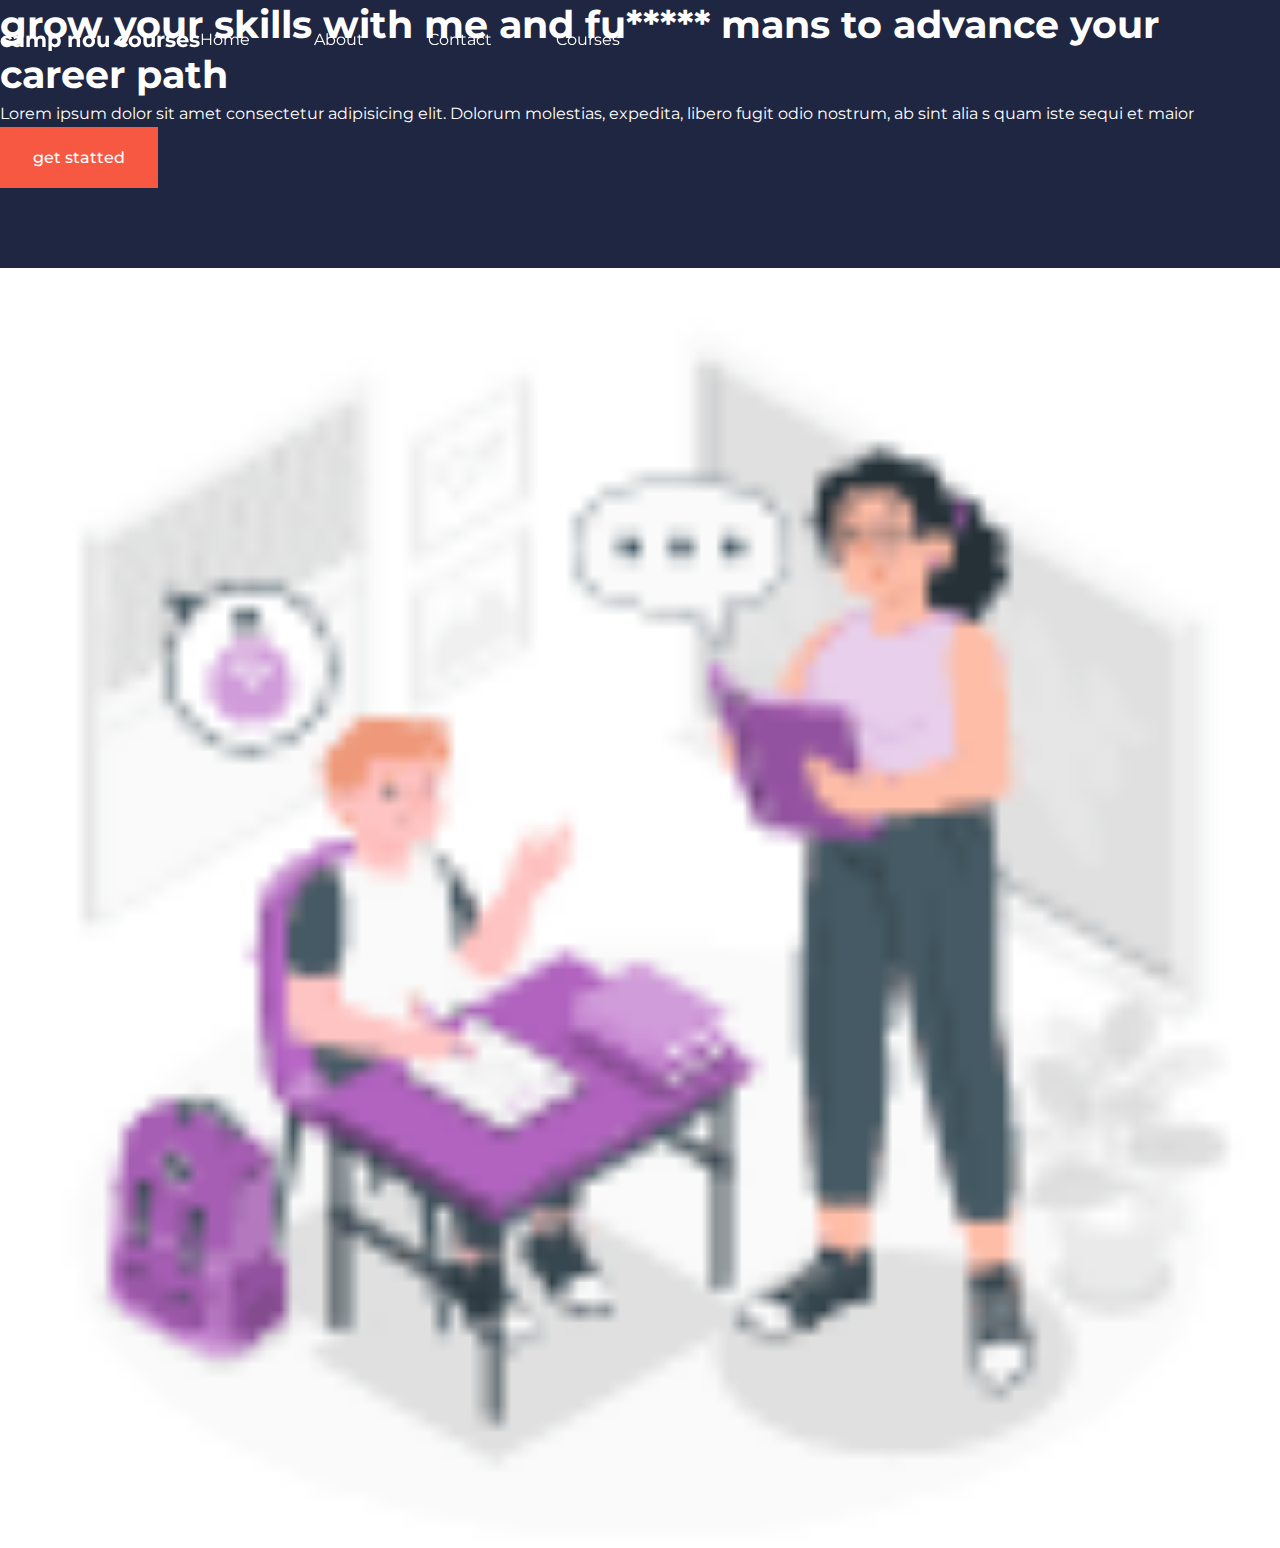
==== it-project-main/project/index.html @ 08f450eb "Add files via upload" ====
<!DOCTYPE html>
<html>
<head> <meta charset="UTF-8">
  <meta http-equiv="X-UA-Compatible" content="IE=edge">
  <meta name="viewport" content="width=device-width, initial-scale=1.0">


 <link rel="stylesheet" href="./style.css">
 

   


 <!--cdn-->
  <link rel="stylesheet" href="https://unicons.iconscout.com/release/v4.0.8/css/line.css"> 
 
 
  <!-- font-->
  <link rel="preconnect" href="https://fonts.googleapis.com">
<link rel="preconnect" href="https://fonts.gstatic.com" crossorigin>
<link href="https://fonts.googleapis.com/css2?family=Montserrat:ital,wght@0,300;0,600;0,800;1,300;1,800&display=swap" rel="stylesheet">


</head> 
<body>
  <nav> 
    <div class="container nav__container">
        <a href="index.html"><h4>camp nou courses</h4></a>
        <ul class="nav__menu"> 
            <li><a href="index.html">Home</a></li>
            <li><a href="about.html">About</a></li>
            <li><a href="contact.html">Contact</a></li>
            <li><a href="courses.html">Courses</a></li>
        </ul>
        <button id="open"><i class="uil uil-bars"></i></button>
        <button id="close"><i class="uil uil-times-circle"></i></button>

    </div>
</nav>
<!--end of bar#################################################
##################################################-->

<header>
  <div class="container header__container">
    <div class ="header__left">
      <h1> grow your skills with me and fu***** mans to advance your career path </h1>
      <p>




        Lorem ipsum dolor sit amet consectetur adipisicing elit.


         Dolorum molestias, 
        expedita, libero fugit odio nostrum, ab sint alia
        s quam iste sequi et maior

      </p>
      <a href="courses.html" class=" btn btn-primary">get statted</a>
    </div>

    <div class="header__right">
      <div class="header__right">
        
       <img src="./Teacher student (1).gif">
       

      </div>
      
    </div>
  </div>
</header>

</header>
<!--############end of header-->
</body>
</html>
---- it-project-main/project/style.css ----
* {
    margin: 0;
    padding: 0;
    border: 0;
    outline: 0;
    text-decoration: none;
list-style: none;
box-sizing: border-box;
}

:root{
--color-primary:#6c63ff;
--color-success:#00bf8e;
--color-warning:#f7c94b;
--color-danger-:#f75842;
--color-danger-variant:rgba(247,88,66,0.4);
--color-white:#ffff;
--color-light:rgba(255,255,255,0.7);
--color-black:#0000;
--color-bg:#1f2641;
--color-bg1:#2e3267;
--color-bg2:#424890;

--container-width-lg:76%;
--container-width-md:90%;
--container-width-sm:94%;

--transition: all 400ms ease;


 

}
body{
 font-family: 'Montserrat', sans-serif;
 line-height: 1.7;
 color:var( --color-white );
 background:var(--color-bg);



}

.container
{
width: var(--container--width-lg);
margin: 0 auto;


}
section{
    padding: 6rem 0;

}
section h2{
text-align: center;
margin-bottom: 4rem;
}
h1,
h2,
h3,
h4,
h5{
    line-height: 1.3;
}

h1{
    font-size:2.4rem ;
}

h2{
    font-size: 2rem;
}
h3{
    font-size: 1.7rem;
}
h4{
    font-size: 1.3rem;
}
a{
    color:var(--color-white)
}

img{
    width: 100%;
    display: block;
    object-fit: cover;
}
.btn{
    display: inline-block;
    background: var(--color-white);
    color: var(--color-black);
    padding: 1rem 2rem;
    border: 1px solid transparent;
    font-weight: 500;
}

.btn:hover{
    background: transparent;
    color: var(--color-white);
    background-color: var(--color-white);

}
.btn-primary {

    background: var(--color-danger-);
    color: var(--color-white);
}

/*-----------------------------------------------bar-----*/
nav{
    background: transparent;
    width: 100vw;
    height: 5rem;
    position: fixed;
    top: 0%;
    z-index: 11;
}
.nav__container{
    height: 100%;
    display: flex;
    justify-items: center;
    align-items: center;

}
 nav button {
    display: none;

 }
.nav__menu{
    display: flex;
    align-items: center;
    gap: 4rem;
}
.nav__menu a {
    font-size: 0.9 rem;
    transition: var(--transition);
}

.nav__menu a:hover {
    color: var(--color-bg2);
}

/*##############header################*/
header{

}
.header__container{
    display: grid;
    grid-template-areas: 1fr 1fr;
    align-items: center;
    gap: 5rem;
    height: 100%;
}
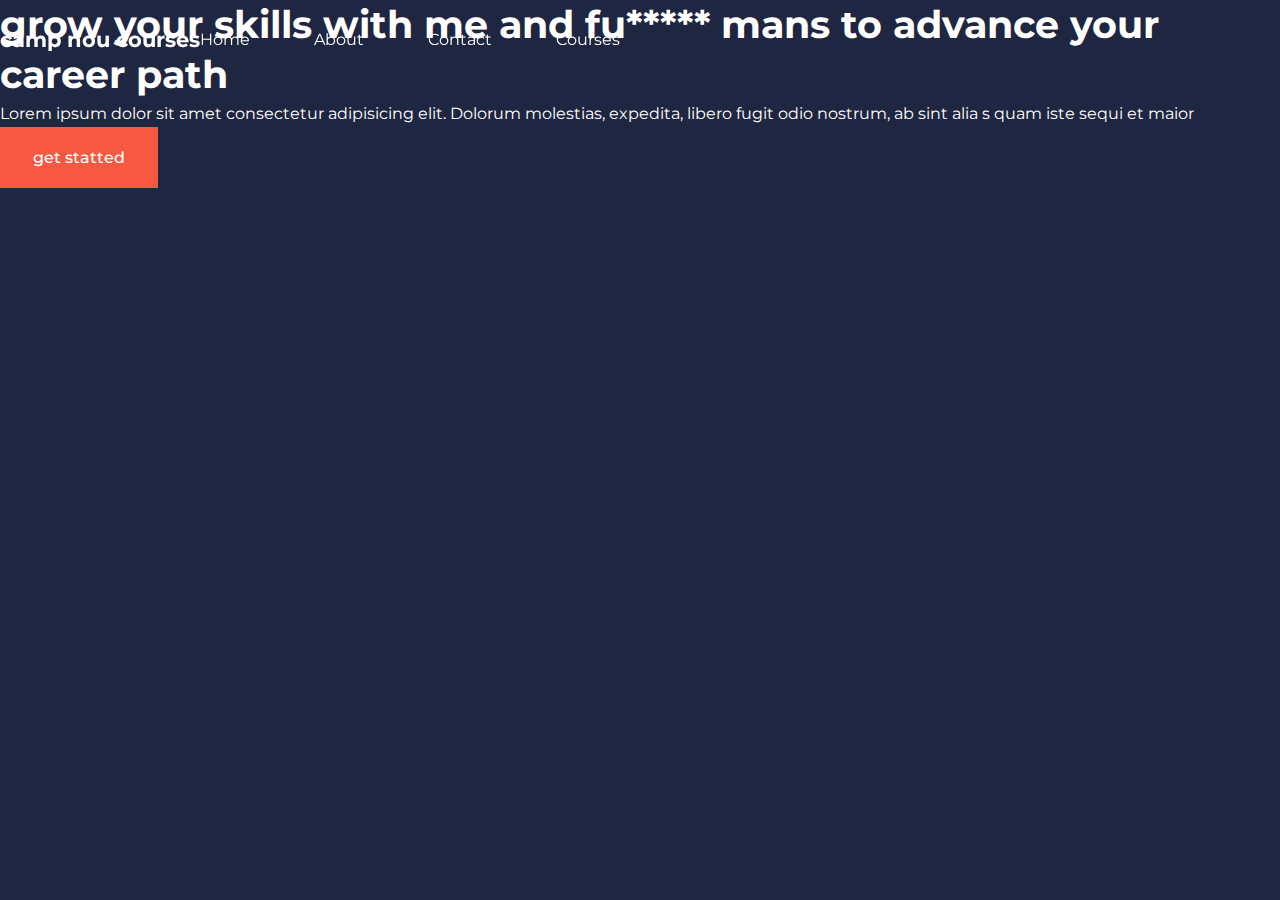
==== commit 9b94c60c: "Update index.html" ====
--- a/it-project-main/project/index.html
+++ b/it-project-main/project/index.html
@@ -63,7 +63,7 @@
     <div class="header__right">
       <div class="header__right">
         
-       <img src="./Teacher student (1).gif">
+       <img src="">
        
 
       </div>
@@ -74,5 +74,6 @@
 
 </header>
 <!--############end of header-->
+<!--كمل من 37 عشان اتبضنت قعدت اشوف حوار صور دا وخدت وقت كتير-->
 </body>
-</html>+</html>
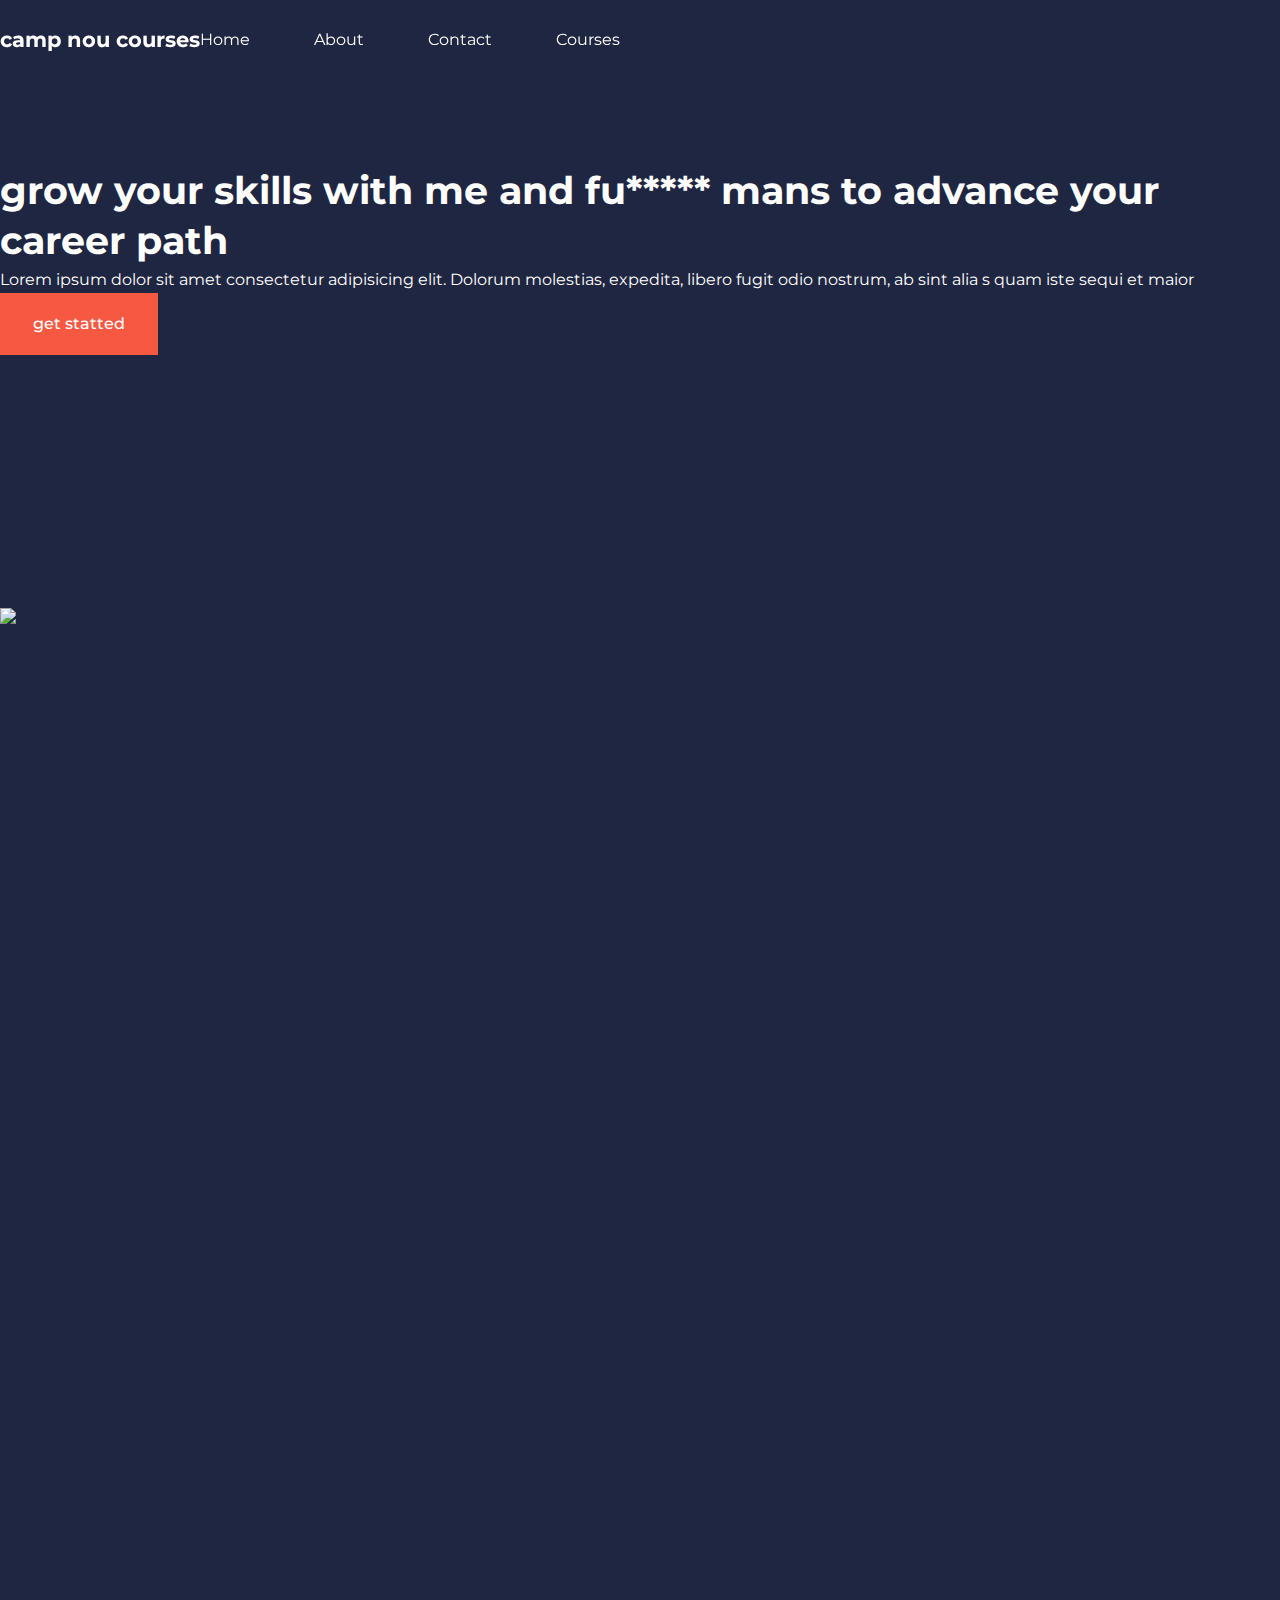
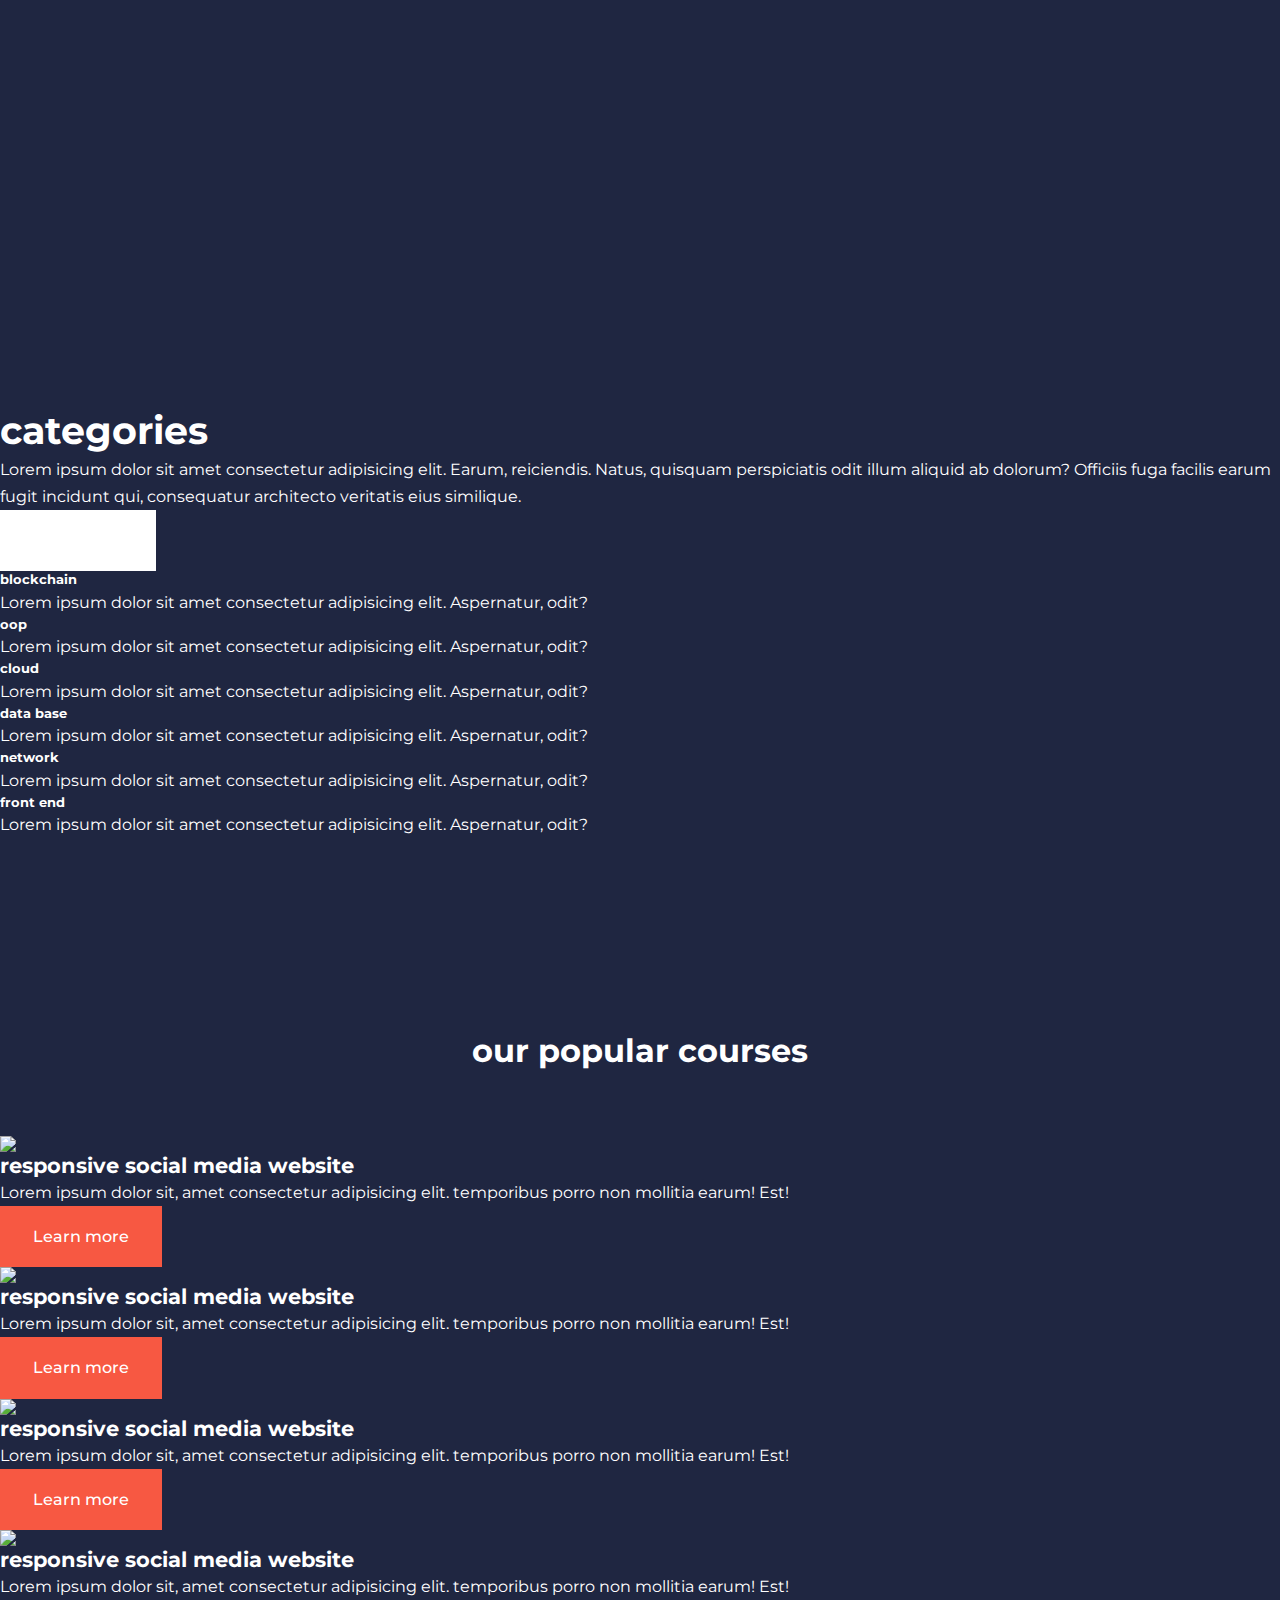
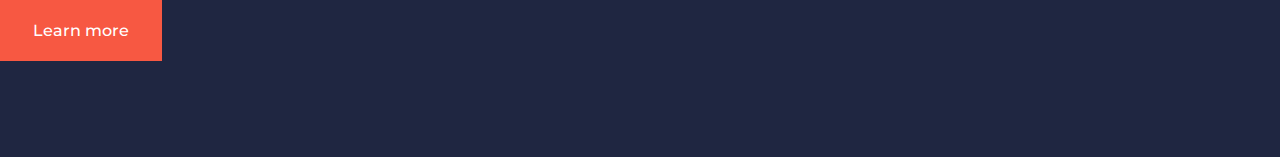
==== commit cc1ad805: "Update index.html" ====
--- a/it-project-main/project/index.html
+++ b/it-project-main/project/index.html
@@ -63,7 +63,9 @@
     <div class="header__right">
       <div class="header__right">
         
-       <img src="">
+        <!--متنساش تحط صورة-->
+       <img src="#">
+
        
 
       </div>
@@ -74,6 +76,130 @@
 
 </header>
 <!--############end of header-->
-<!--كمل من 37 عشان اتبضنت قعدت اشوف حوار صور دا وخدت وقت كتير-->
+
+
+
+
+
+<section class="categories">
+
+  <div class="container categories__container">
+    <div class="categories__left">
+      <h1>categories</h1>
+      <p>Lorem ipsum dolor sit amet consectetur adipisicing elit.
+         Earum, reiciendis. Natus, quisquam perspiciatis odit illum aliquid ab dolorum? 
+         Officiis fuga facilis earum fugit incidunt qui, consequatur architecto veritatis eius similique.
+        </p>
+        <a href="#" class="btn">learn more</a>
+    </div>
+    <div class="categories__right">
+  <article class="categore">
+    <span class="category__icon"><i class="uil uil-bitcoin-circle"></i>
+    </span>
+    <h5>blockchain</h5>
+    <p>Lorem ipsum dolor sit amet consectetur adipisicing elit.
+      Aspernatur, odit?</p>
+  </article>
+
+  <article class="categore">
+    <span class="category__icon"><i class="uil uil-arrow"></i>
+    </span>
+    <h5>oop</h5>
+    <p>Lorem ipsum dolor sit amet consectetur adipisicing elit.
+    Aspernatur, odit?</p>
+  </article>
+
+  <article class="categore">
+    <span class="category__icon"><i class="uil uil-cloud-database-tree"></i>
+    </span>
+    <h5>cloud</h5>
+    <p>Lorem ipsum dolor sit amet consectetur adipisicing elit.
+    Aspernatur, odit?</p>
+  </article>
+
+  <article class="categore">
+    <span class="category__icon"><i class="uil uil-database"></i>
+    </span>
+    <h5>data base</h5>
+    <p>Lorem ipsum dolor sit amet consectetur adipisicing elit.
+    Aspernatur, odit?</p>
+  </article>
+
+  <article class="categore">
+    <span class="category__icon"><i class="uil uil-server-network-alt"></i>
+    </span>
+    <h5>network</h5>
+    <p>Lorem ipsum dolor sit amet consectetur adipisicing elit.
+    Aspernatur, odit?</p>
+  </article>
+
+  <article class="categore">
+    <span class="category__icon"><i class="uil uil-html5"></i>
+    </span>
+    <h5>front end</h5>
+    <p>Lorem ipsum dolor sit amet consectetur adipisicing elit.
+    Aspernatur, odit?</p>
+    </article>
+    </div>
+
+  </div>
+</section>
+<!--=============end of categories===========-->
+
+
+
+
+<section class="courses">
+  <h2>our popular courses</h2>
+<div class="container courses__container">
+  <artical class="course">
+    <div class="course__image">
+      <img src="./images/course.jpg">
+    </div>
+    <h4>responsive social media website</h4>
+    <p>Lorem ipsum dolor sit, amet consectetur adipisicing elit.
+       temporibus porro non mollitia earum! Est!</p>
+       <a href="courses.html" class="btn btn-primary">Learn more</a>
+  </artical>
+
+  <artical class="course">
+    <div class="course__image">
+      <img src="./images/course.jpg">
+    </div>
+    <h4>responsive social media website</h4>
+    <p>Lorem ipsum dolor sit, amet consectetur adipisicing elit.
+       temporibus porro non mollitia earum! Est!</p>
+       <a href="courses.html" class="btn btn-primary">Learn more</a>
+  </artical>
+
+  <artical class="course">
+    <div class="course__image">
+      <img src="./images/course.jpg">
+    </div>
+    <h4>responsive social media website</h4>
+    <p>Lorem ipsum dolor sit, amet consectetur adipisicing elit.
+       temporibus porro non mollitia earum! Est!</p>
+       <a href="courses.html" class="btn btn-primary">Learn more</a>
+  </artical>
+
+  <artical class="course">
+    <div class="course__image">
+      <img src="./images/course.jpg">
+    </div>
+    <h4>responsive social media website</h4>
+    <p>Lorem ipsum dolor sit, amet consectetur adipisicing elit.
+       temporibus porro non mollitia earum! Est!</p>
+       <a href="courses.html" class="btn btn-primary">Learn more</a>
+  </artical>
+</div>
+
+
+</section>
+
+
+
+
+
+
 </body>
 </html>
--- a/it-project-main/project/style.css
+++ b/it-project-main/project/style.css
@@ -143,7 +143,11 @@
 
 /*##############header################*/
 header{
-
+position: relative;
+    top: 5rem;
+    overflow: hidden;
+    height: 70vh;
+    margin-bottom: 100%;
 }
 .header__container{
     display: grid;
@@ -151,4 +155,4 @@
     align-items: center;
     gap: 5rem;
     height: 100%;
-}+}
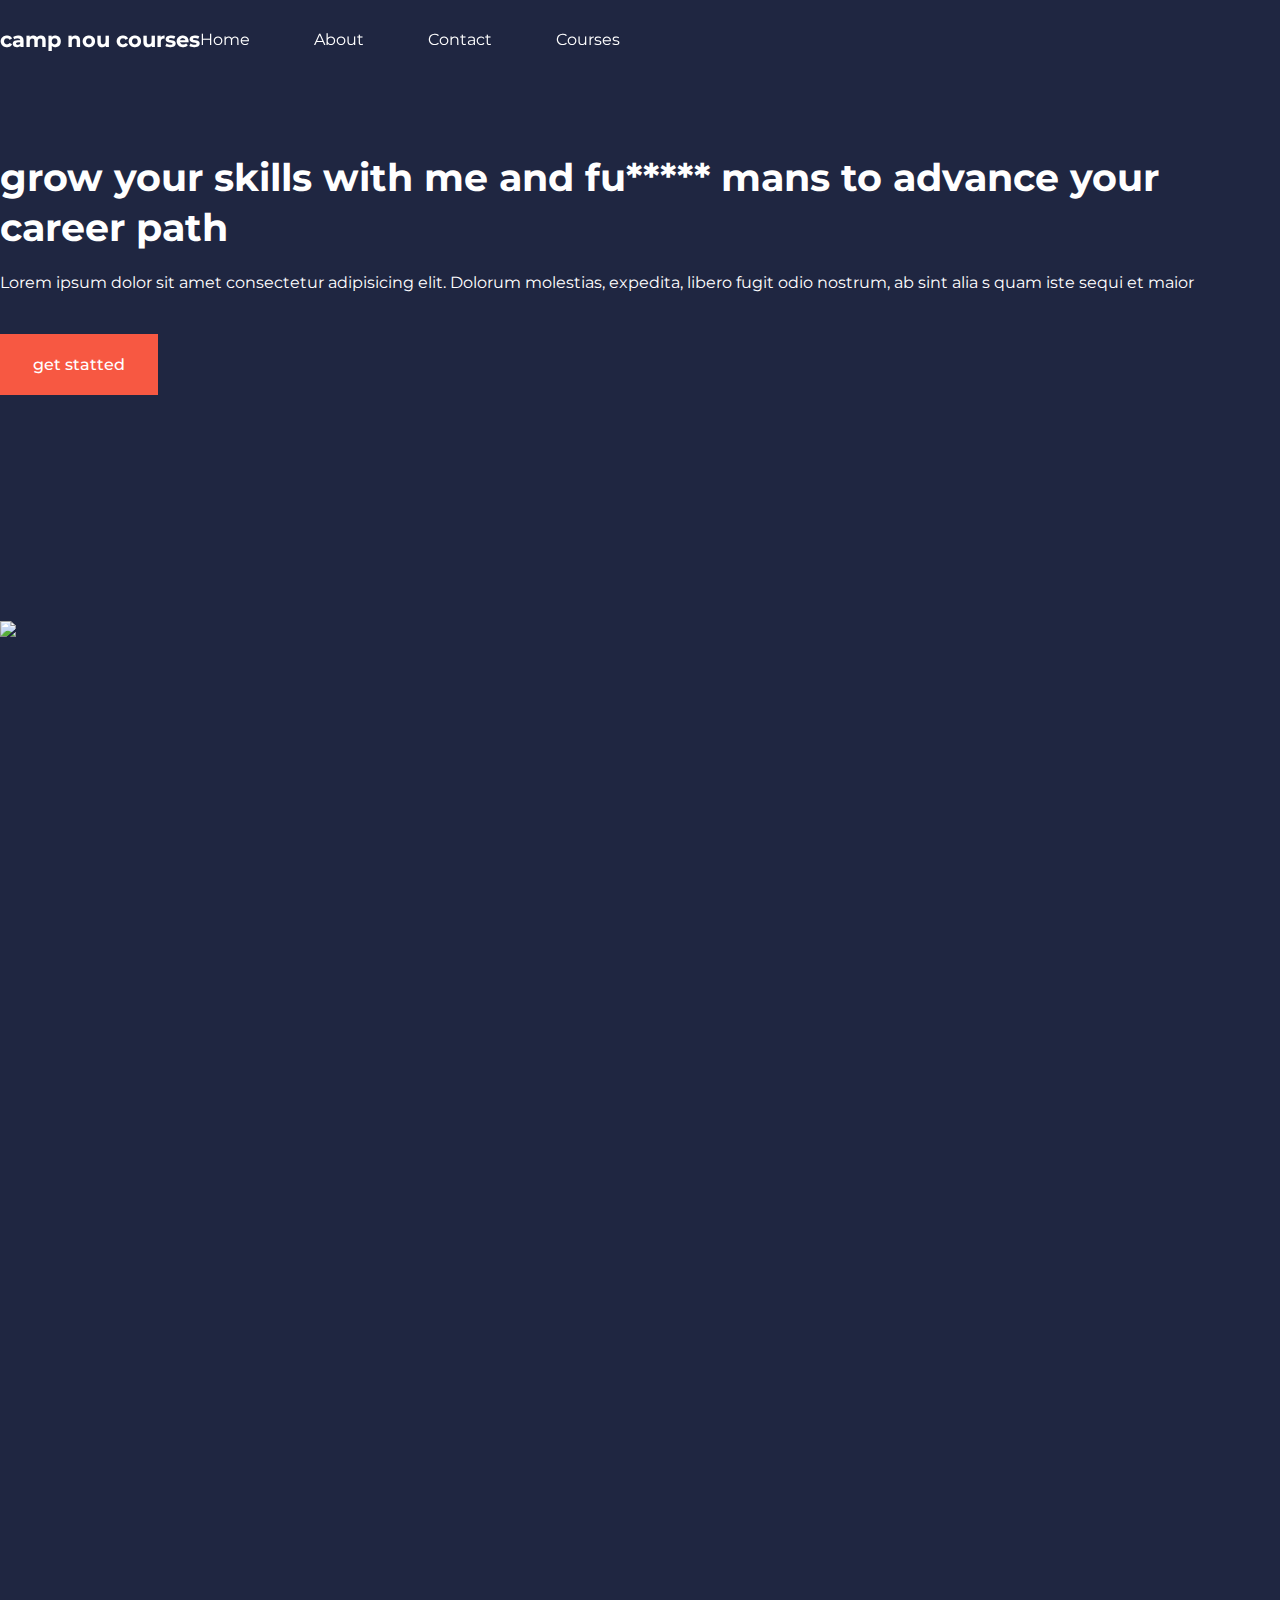
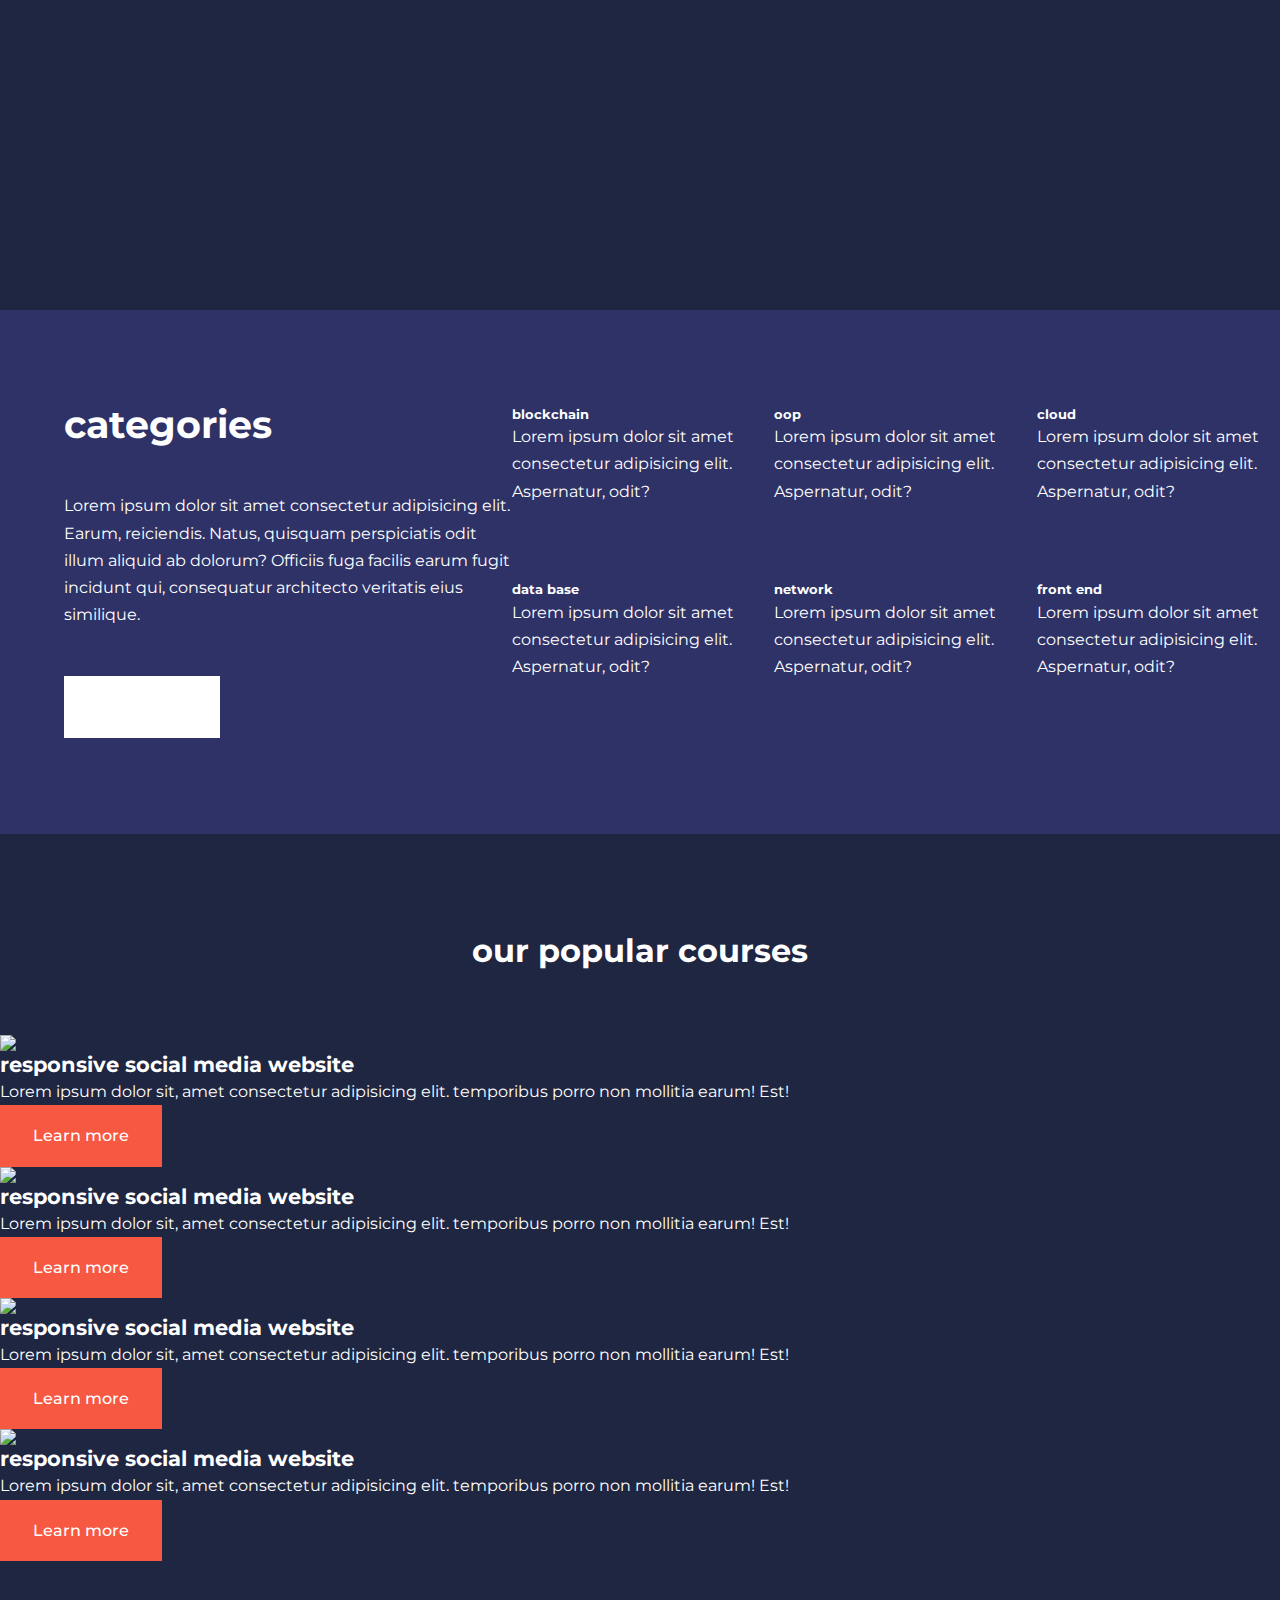
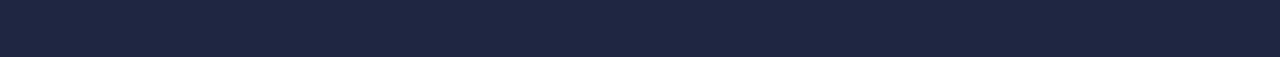
==== commit bf523ab6: "Update index.html" ====
--- a/it-project-main/project/index.html
+++ b/it-project-main/project/index.html
@@ -195,6 +195,8 @@
 
 
 </section>
+  
+  <!--===========الدقيقة 55=============--!>
 
 
 
--- a/it-project-main/project/style.css
+++ b/it-project-main/project/style.css
@@ -156,3 +156,81 @@
     gap: 5rem;
     height: 100%;
 }
+.header__left p{
+    margin:1rem 0 2.4rem;
+
+}
+/*================categories================*/
+
+.categories{
+    background: var(--color-bg1);
+}
+.categories h1{
+    line-height: 1;
+    margin-bottom: 3rem;
+}
+
+.categories__container{
+    display: grid;
+    grid-template-columns: 40% 60%;
+}
+
+.categories__left{
+    margin-left: 4rem;
+}
+
+.categories__left p{
+    margin: 1rem 0 3rem;
+}
+
+.categories__right{
+    display: grid;
+    grid-template-columns: repeat(3,1fr);
+    gap: 1.2rem;
+}
+
+.category{
+    background: var(--color-bg2);
+    padding:2rem;
+    border-radius: 2rem;
+    transition: var(--transition);
+
+}
+
+.category:hover{
+    box-shadow: 0 3rem 3rem rgba(0,0, 0, 0.3);
+    z-index: 1;
+}
+
+.category:nth-child(2).category__icon{
+    background: var(--color-danger-);
+}
+
+.category:nth-child(3).category__icon{
+    background: var(--color-success-);
+}
+
+.category:nth-child(4).category__icon{
+    background: var(--color-danger-);
+}
+
+.category:nth-child(5).category__icon{
+    background: var(--color-danger-);
+}
+
+.category__icon{
+    background: var(--color-primary);
+    padding: 0.7;
+    border-radius: 0.9;
+
+}
+
+.category h5{
+    margin: 2rem 0 1rem;
+}
+
+.category p{
+    font-size: 0.85rem;
+}
+
+/*  popular courses  */
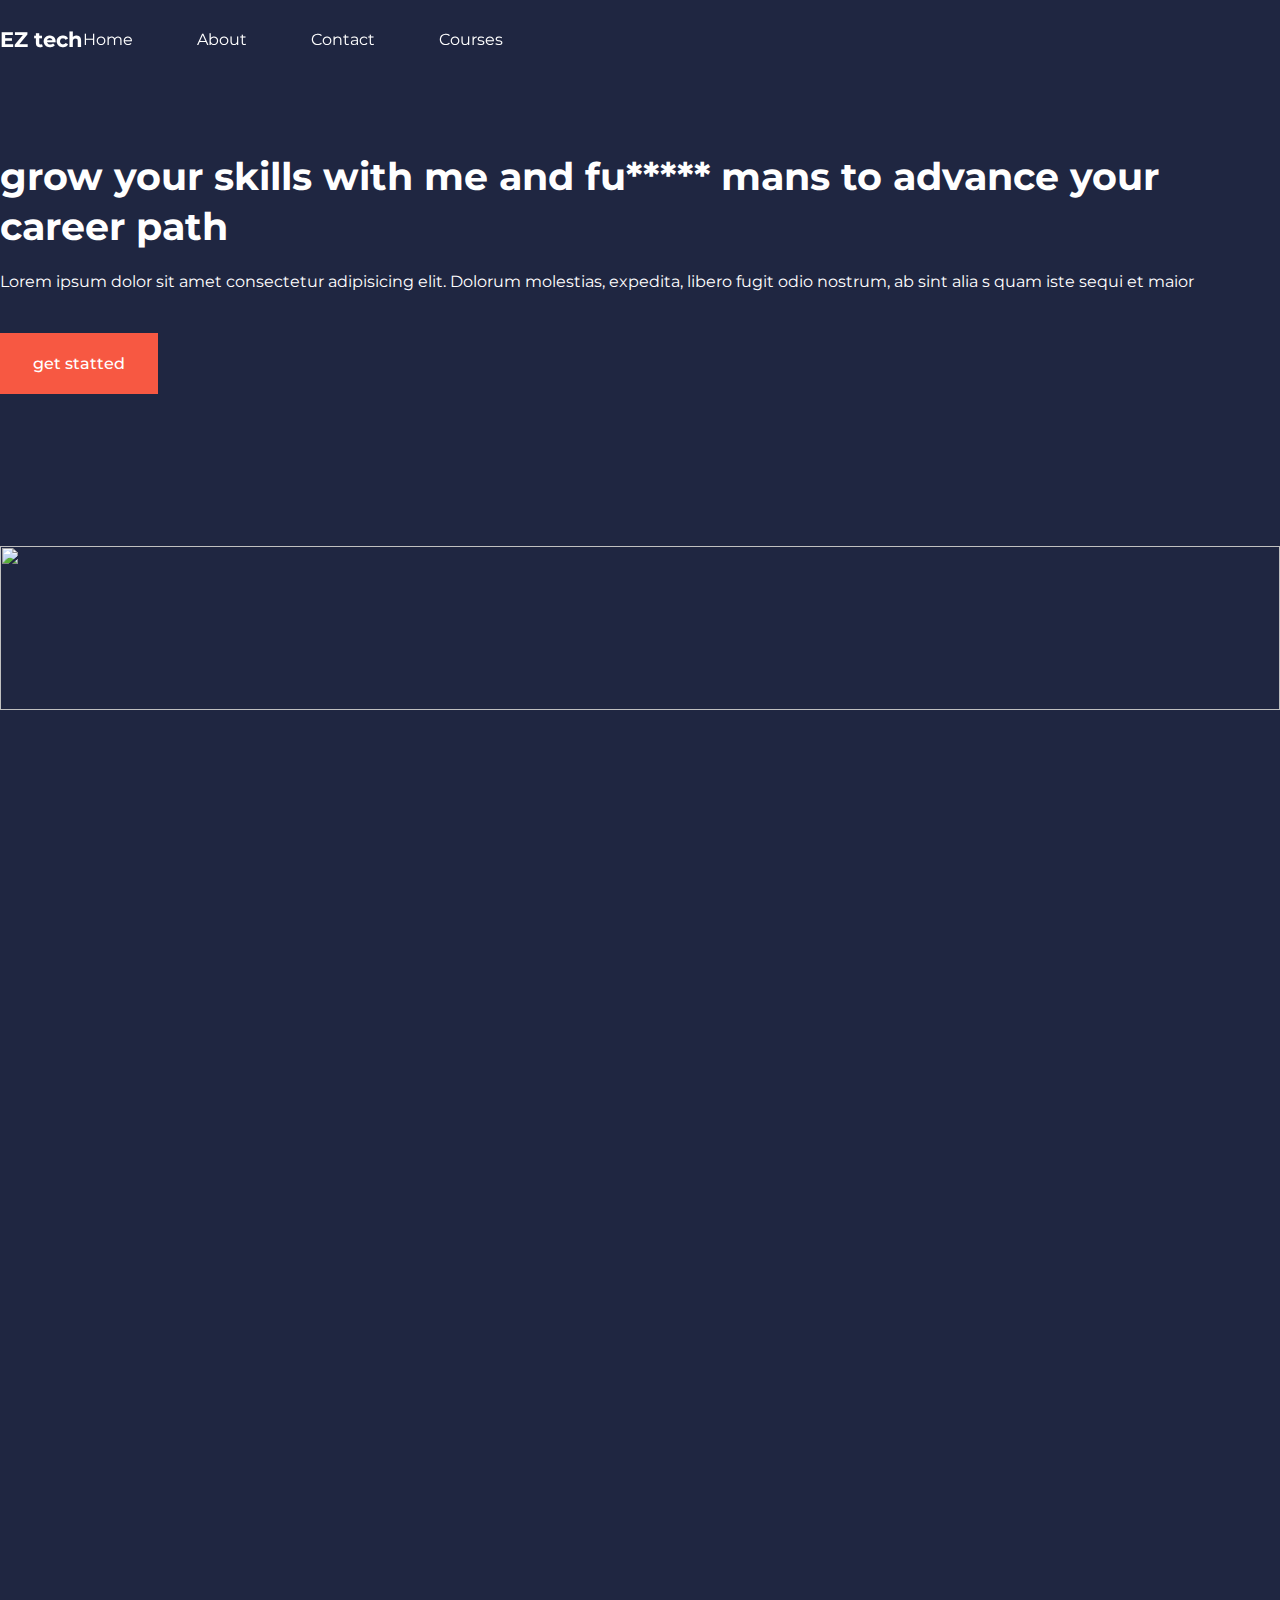
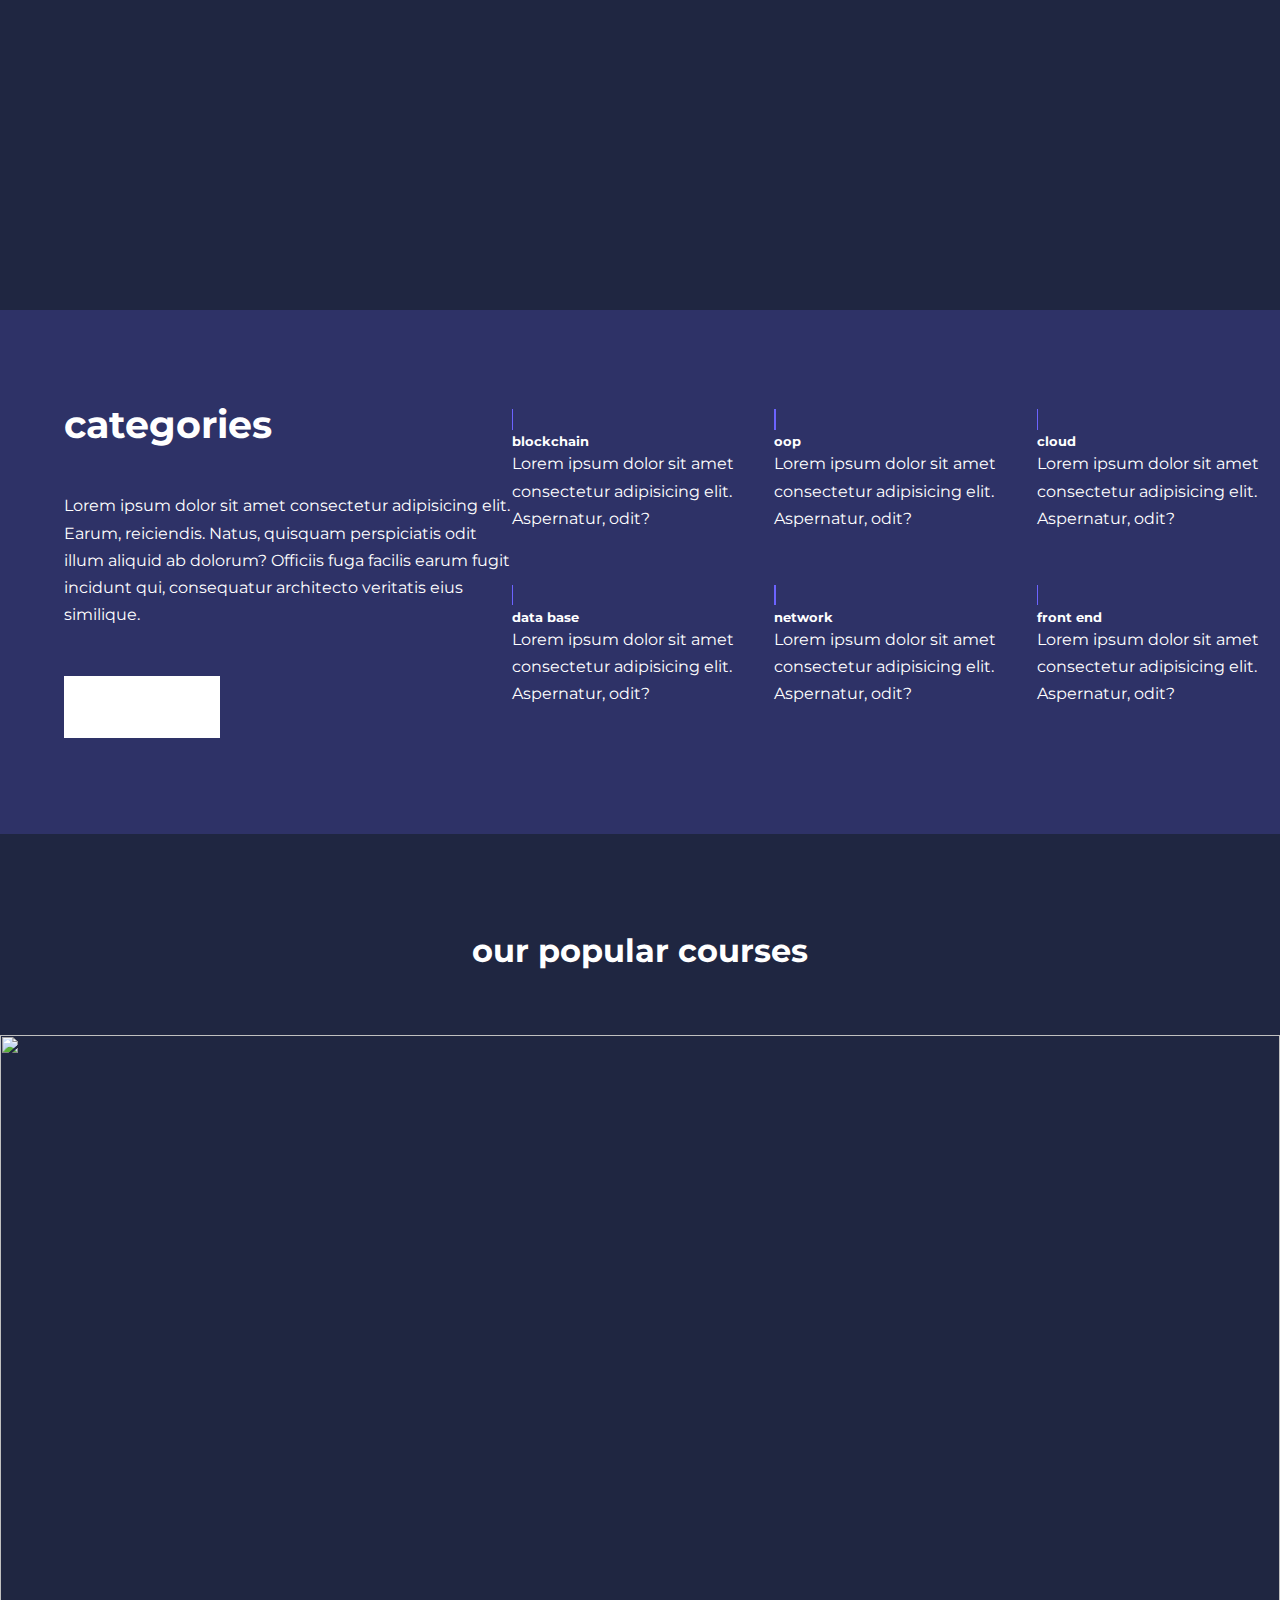
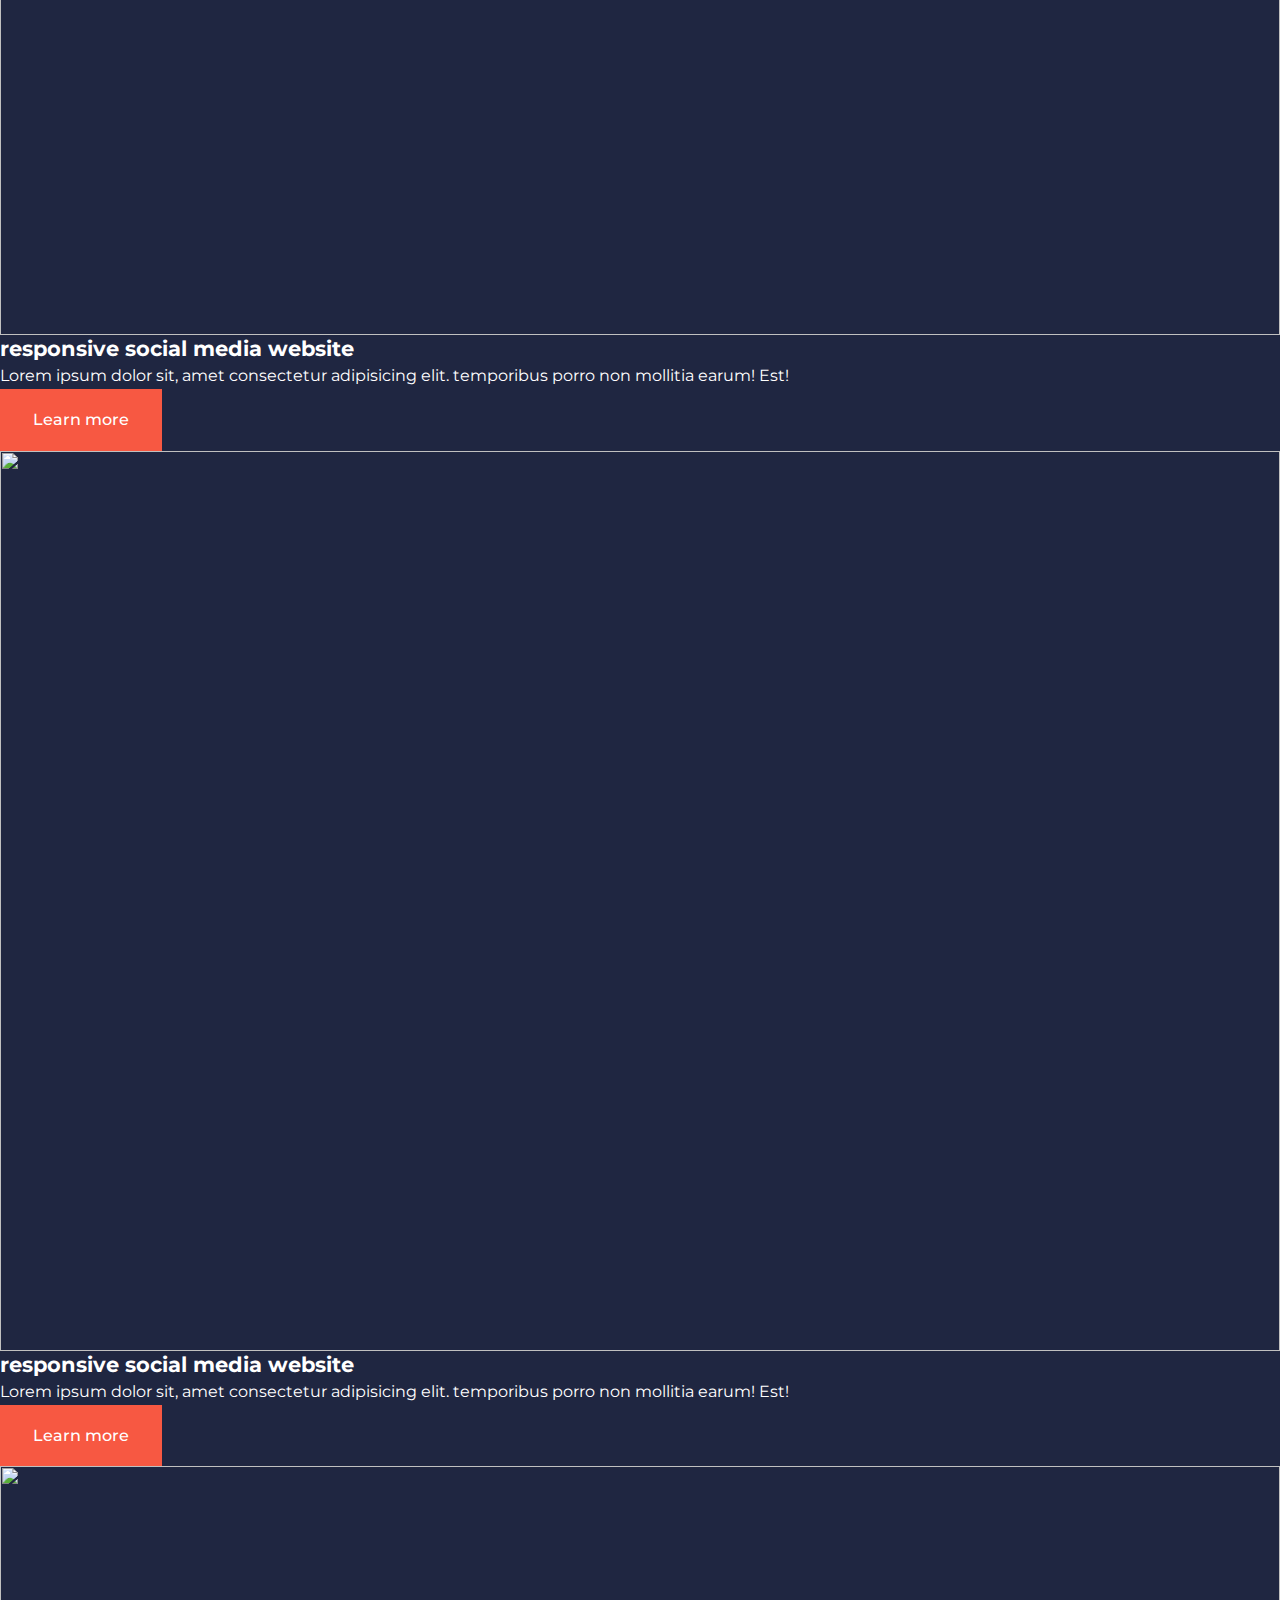
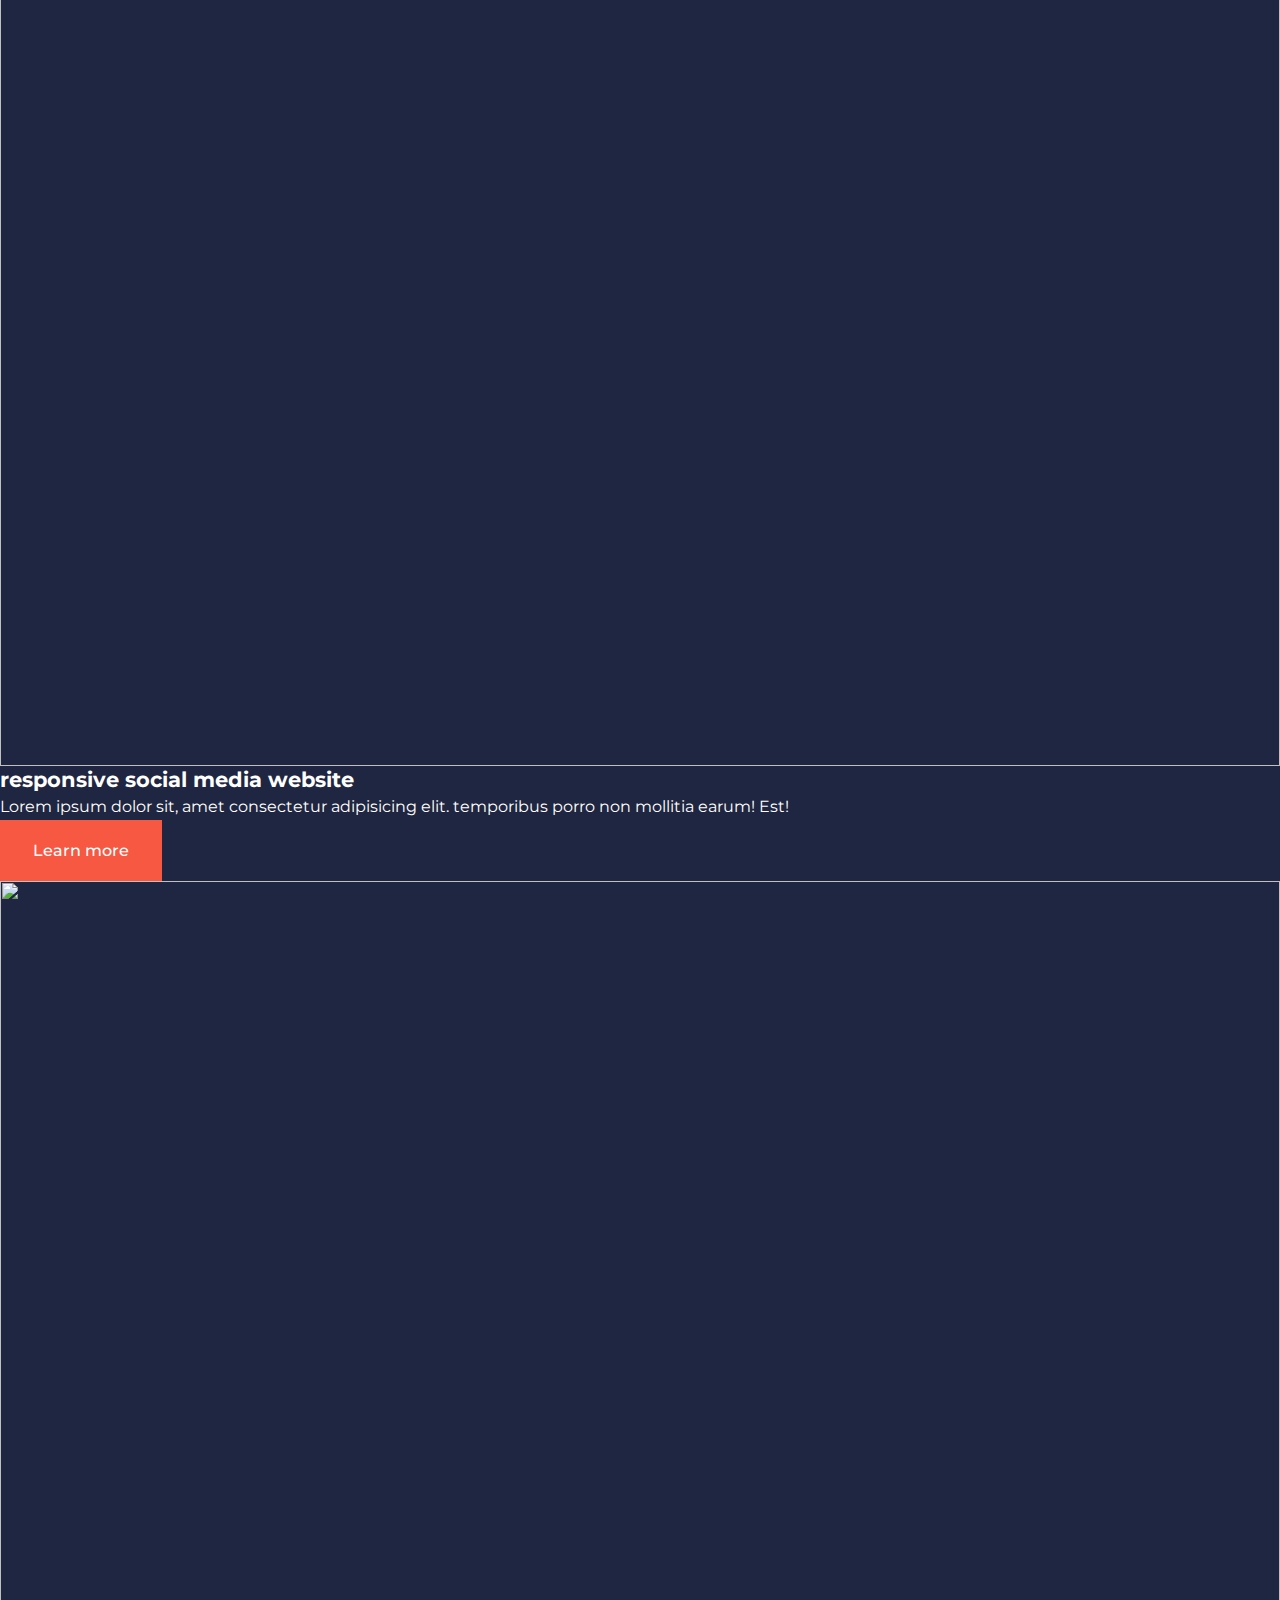
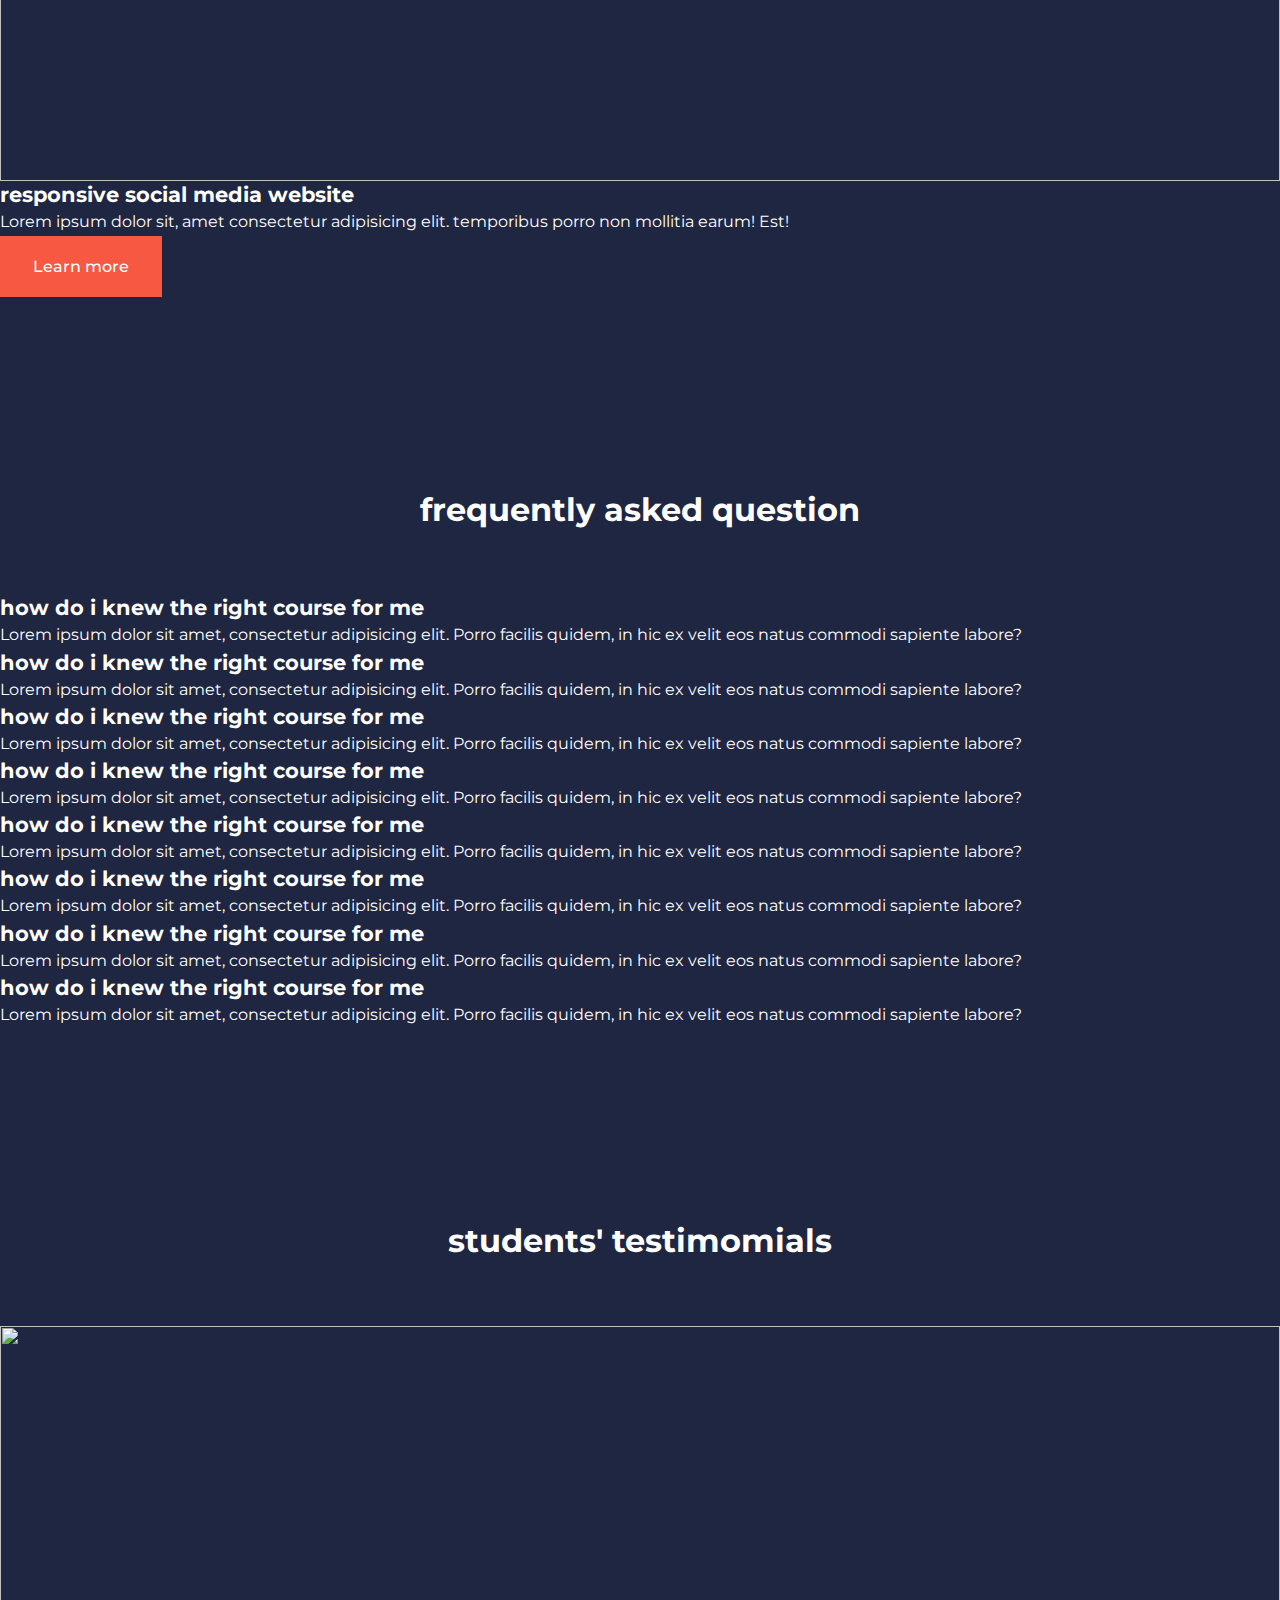
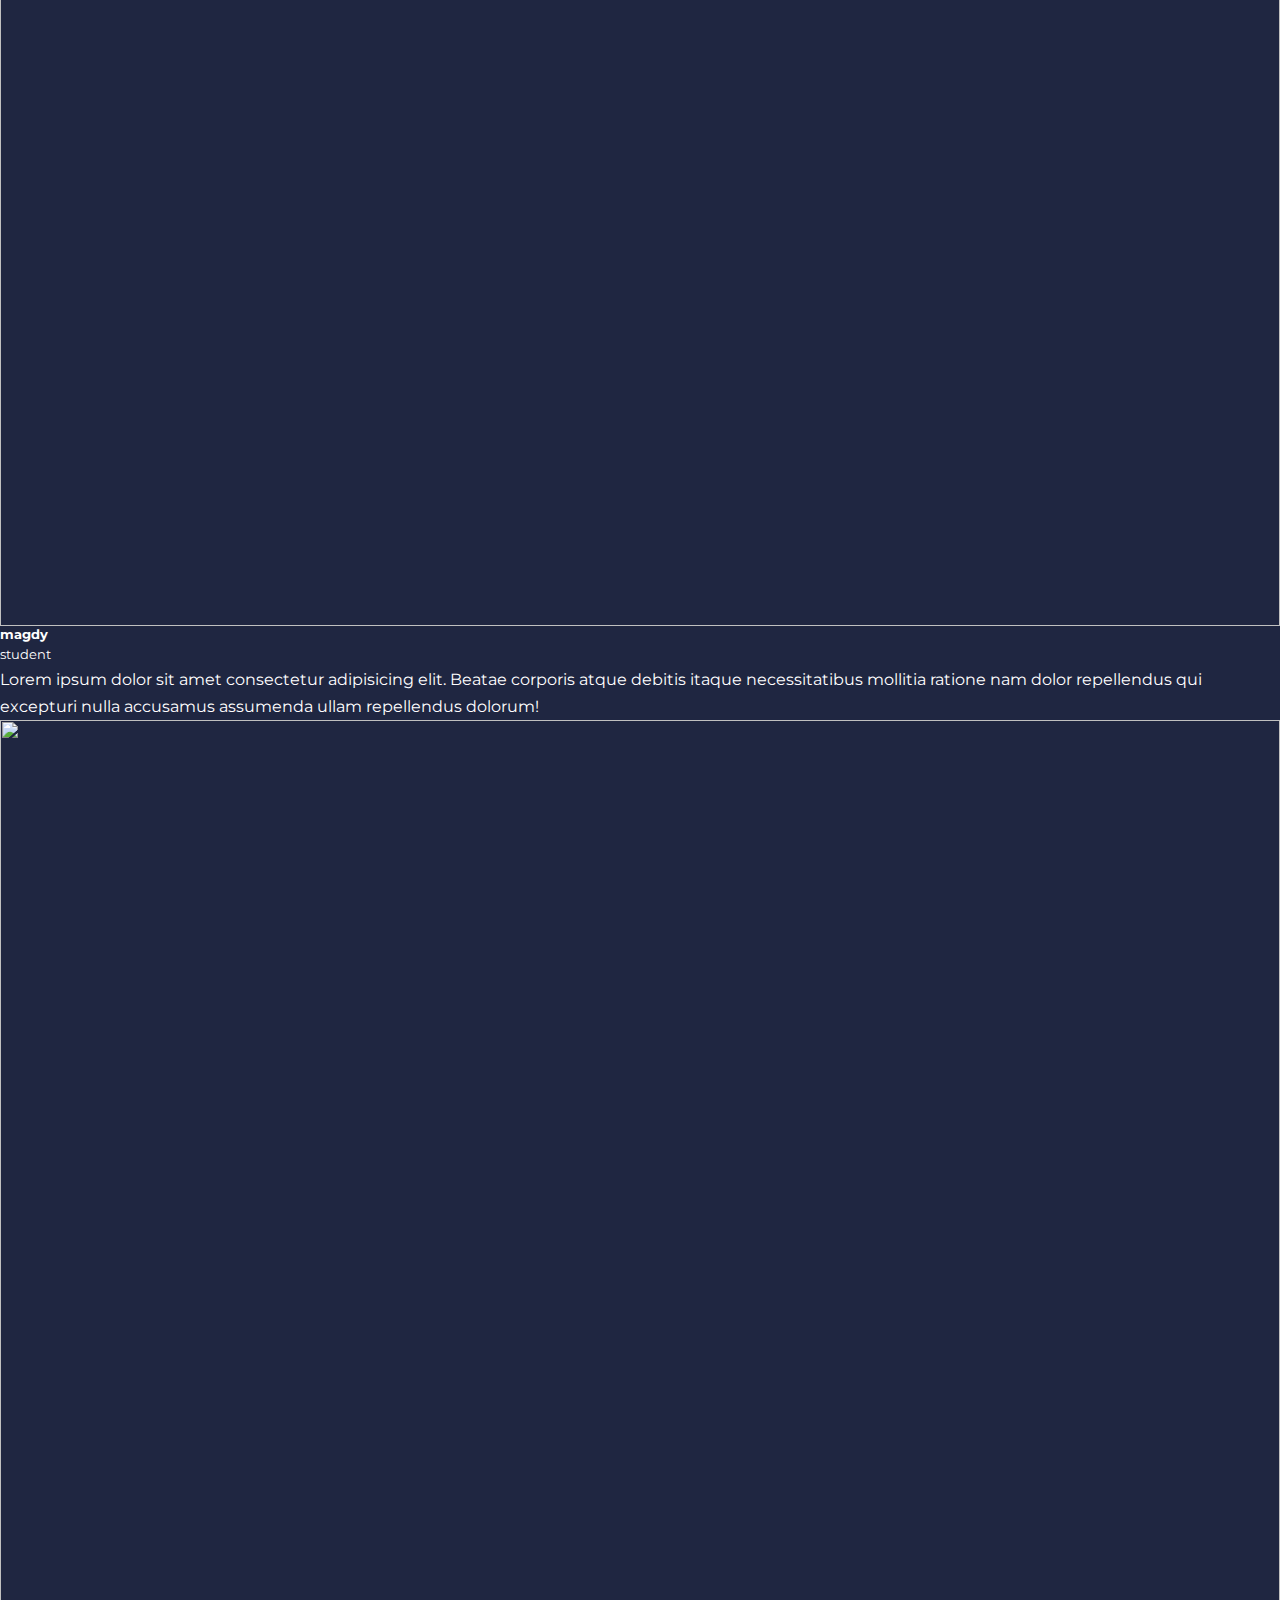
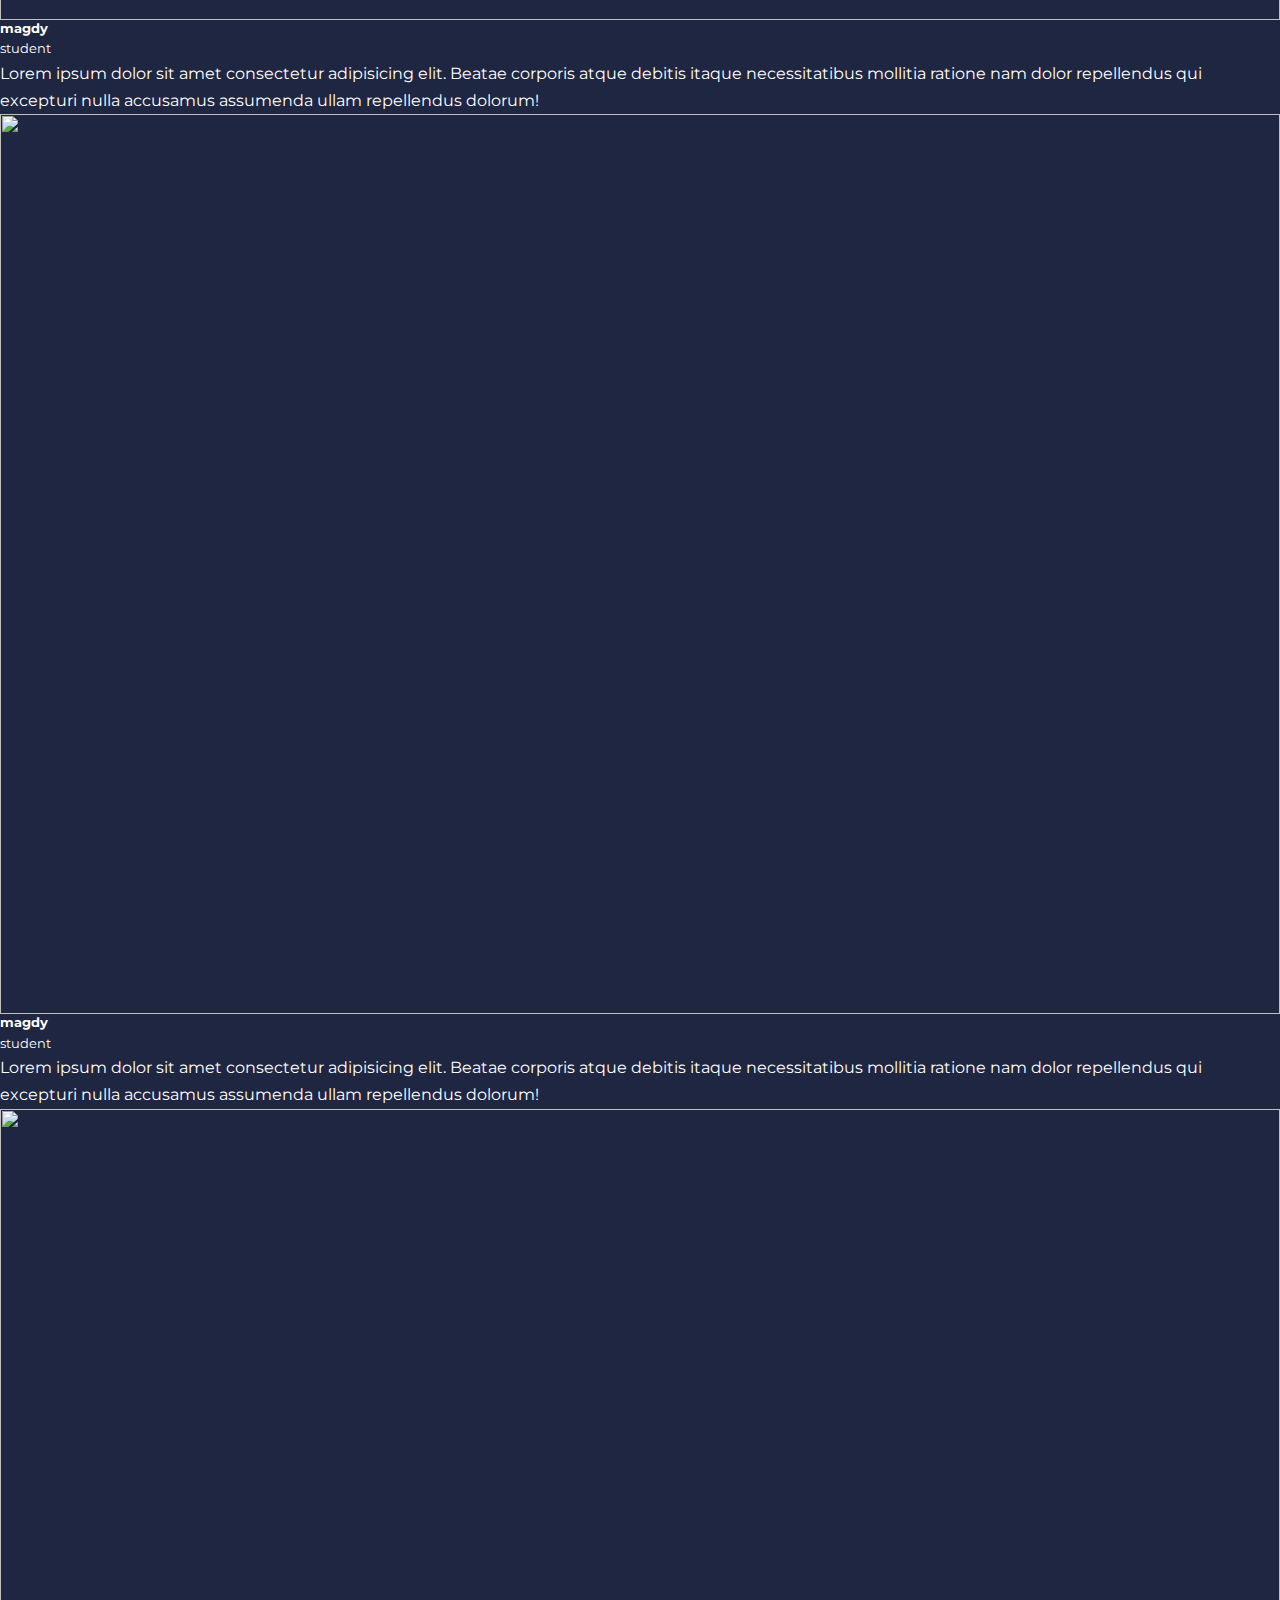
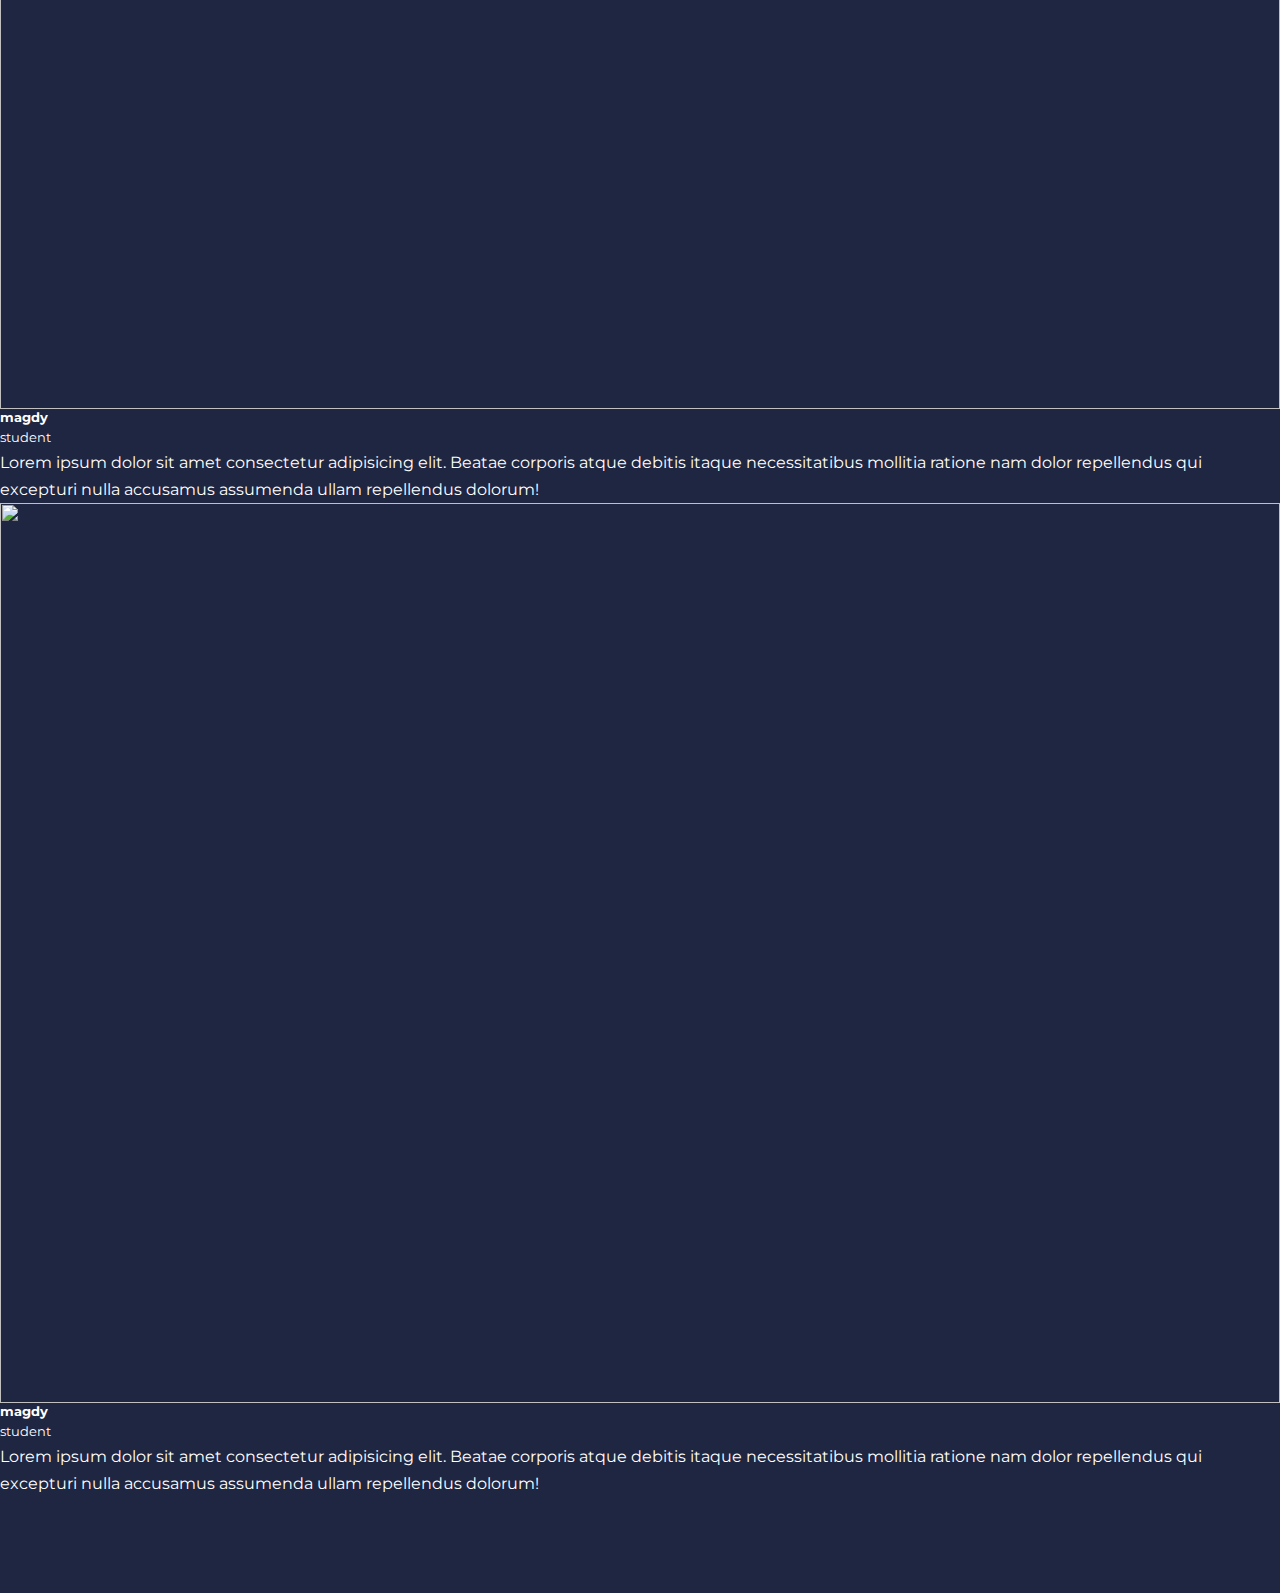
==== commit 2ccc8a48: "Update index.html" ====
--- a/it-project-main/project/index.html
+++ b/it-project-main/project/index.html
@@ -1,4 +1,4 @@
-<!DOCTYPE html>
+
 <html>
 <head> <meta charset="UTF-8">
   <meta http-equiv="X-UA-Compatible" content="IE=edge">
@@ -22,10 +22,10 @@
 
 
 </head> 
-<body>
+<body> 
   <nav> 
     <div class="container nav__container">
-        <a href="index.html"><h4>camp nou courses</h4></a>
+        <a href="index.html"><h4>EZ tech</h4></a>
         <ul class="nav__menu"> 
             <li><a href="index.html">Home</a></li>
             <li><a href="about.html">About</a></li>
@@ -155,51 +155,388 @@
   <artical class="course">
     <div class="course__image">
       <img src="./images/course.jpg">
-    </div>
+   <div class="course__info"> </div>
     <h4>responsive social media website</h4>
     <p>Lorem ipsum dolor sit, amet consectetur adipisicing elit.
        temporibus porro non mollitia earum! Est!</p>
-       <a href="courses.html" class="btn btn-primary">Learn more</a>
+       <a href="courses.html" class="btn btn-primary">Learn more</a></div>
   </artical>
 
   <artical class="course">
     <div class="course__image">
       <img src="./images/course.jpg">
     </div>
-    <h4>responsive social media website</h4>
+    <div class="course__info">
+      <h4>responsive social media website</h4>
     <p>Lorem ipsum dolor sit, amet consectetur adipisicing elit.
        temporibus porro non mollitia earum! Est!</p>
        <a href="courses.html" class="btn btn-primary">Learn more</a>
+    </div>
   </artical>
 
   <artical class="course">
     <div class="course__image">
       <img src="./images/course.jpg">
     </div>
-    <h4>responsive social media website</h4>
-    <p>Lorem ipsum dolor sit, amet consectetur adipisicing elit.
-       temporibus porro non mollitia earum! Est!</p>
-       <a href="courses.html" class="btn btn-primary">Learn more</a>
+        <div class="course__info">
+          <h4>responsive social media website</h4>
+          <p>Lorem ipsum dolor sit, amet consectetur adipisicing elit.
+             temporibus porro non mollitia earum! Est!</p>
+             <a href="courses.html" class="btn btn-primary">Learn more</a>
+        </div>
   </artical>
 
   <artical class="course">
     <div class="course__image">
       <img src="./images/course.jpg">
     </div>
-    <h4>responsive social media website</h4>
-    <p>Lorem ipsum dolor sit, amet consectetur adipisicing elit.
-       temporibus porro non mollitia earum! Est!</p>
-       <a href="courses.html" class="btn btn-primary">Learn more</a>
+    <div class="course__info"><h4>responsive social media website</h4>
+      <p>Lorem ipsum dolor sit, amet consectetur adipisicing elit.
+         temporibus porro non mollitia earum! Est!</p>
+         <a href="courses.html" class="btn btn-primary">Learn more</a></div>
   </artical>
 </div>
 
 
 </section>
   
-  <!--===========الدقيقة 55=============--!>
-
-
-
+  <!--=================end of coursec================== -->
+
+          
+      <section class="faqs">
+            <h2>
+
+              frequently asked question
+            </h2>
+         <div class="container faqs__container">
+
+          <article class="faq">
+                    <div class="faq__icon"><i class="uil uil-plus"></i></div>
+                    <div class="question__answer">
+
+                      <h4>how do i knew the right course for me </h4>
+
+                      <p>
+                        Lorem ipsum dolor sit amet, consectetur adipisicing elit.
+                         Porro facilis quidem,
+                         in hic ex velit eos natus commodi sapiente labore?
+                      </p>
+                    </div>
+
+          </article>
+
+
+
+
+          <article class="faq">
+            <div class="faq__icon"><i class="uil uil-plus"></i></div>
+            <div class="question__answer">
+
+              <h4>how do i knew the right course for me </h4>
+
+              <p>
+                Lorem ipsum dolor sit amet, consectetur adipisicing elit.
+                 Porro facilis quidem,
+                 in hic ex velit eos natus commodi sapiente labore?
+              </p>
+            </div>
+
+  </article> 
+  
+  
+  <article class="faq">
+    <div class="faq__icon"><i class="uil uil-plus"></i></div>
+    <div class="question__answer">
+
+      <h4>how do i knew the right course for me </h4>
+
+      <p>
+        Lorem ipsum dolor sit amet, consectetur adipisicing elit.
+         Porro facilis quidem,
+         in hic ex velit eos natus commodi sapiente labore?
+      </p>
+    </div>
+
+</article> 
+
+
+
+<article class="faq">
+  <div class="faq__icon"><i class="uil uil-plus"></i></div>
+  <div class="question__answer">
+
+    <h4>how do i knew the right course for me </h4>
+
+    <p>
+      Lorem ipsum dolor sit amet, consectetur adipisicing elit.
+       Porro facilis quidem,
+       in hic ex velit eos natus commodi sapiente labore?
+    </p>
+  </div>
+
+</article>  
+
+
+
+
+
+<article class="faq">
+  <div class="faq__icon"><i class="uil uil-plus"></i></div>
+  <div class="question__answer">
+
+    <h4>how do i knew the right course for me </h4>
+
+    <p>
+      Lorem ipsum dolor sit amet, consectetur adipisicing elit.
+       Porro facilis quidem,
+       in hic ex velit eos natus commodi sapiente labore?
+    </p>
+  </div>
+
+</article> 
+
+
+
+
+
+
+<article class="faq">
+  <div class="faq__icon"><i class="uil uil-plus"></i></div>
+  <div class="question__answer">
+
+    <h4>how do i knew the right course for me </h4>
+
+    <p>
+      Lorem ipsum dolor sit amet, consectetur adipisicing elit.
+       Porro facilis quidem,
+       in hic ex velit eos natus commodi sapiente labore?
+    </p>
+  </div>
+
+</article>   
+
+
+
+
+
+
+
+
+<article class="faq">
+  <div class="faq__icon"><i class="uil uil-plus"></i></div>
+  <div class="question__answer">
+
+    <h4>how do i knew the right course for me </h4>
+
+    <p>
+      Lorem ipsum dolor sit amet, consectetur adipisicing elit.
+       Porro facilis quidem,
+       in hic ex velit eos natus commodi sapiente labore?
+    </p>
+  </div>
+
+</article>  
+
+
+
+
+
+
+<article class="faq open">
+  <div class="faq__icon"><i class="uil uil-plus"></i></div>
+  <div class="question__answer">
+
+    <h4>how do i knew the right course for me </h4>
+
+    <p>
+      Lorem ipsum dolor sit amet, consectetur adipisicing elit.
+       Porro facilis quidem,
+       in hic ex velit eos natus commodi sapiente labore?
+    </p>
+  </div>
+
+</article> 
+
+
+
+
+         </div> 
+      </section>
+
+
+      <!--===============end of faqs====================================-->
+
+          
+      <section class="container testimonials__container">
+         
+        <h2> students' testimomials</h2>
+        <div>
+                 <article class="testimonial">
+                     <div class="avatar">
+
+                         <img src="####3" >
+
+                     </div>
+                     <div class="testimonial__info">
+                      <h5>
+                        magdy
+                      </h5>
+                      <small>student</small>
+
+                     </div>
+
+                     <div class="testimonial__body">
+
+
+                      <p>
+                        Lorem ipsum dolor sit amet consectetur adipisicing elit. Beatae corporis
+                         atque debitis itaque necessitatibus mollitia ratione nam dolor repellendus
+                        qui excepturi nulla accusamus assumenda ullam repellendus dolorum!
+                      </p>
+                     </div>
+
+
+
+                 </article>
+
+
+
+
+
+                 <article class="testimonial">
+                  <div class="avatar">
+
+                      <img src="####3" >
+
+                  </div>
+                  <div class="testimonial__info">
+                   <h5>
+                     magdy
+                   </h5>
+                   <small>student</small>
+
+                  </div>
+
+                  <div class="testimonial__body">
+
+
+                   <p>
+                     Lorem ipsum dolor sit amet consectetur adipisicing elit. Beatae corporis
+                      atque debitis itaque necessitatibus mollitia ratione nam dolor repellendus
+                     qui excepturi nulla accusamus assumenda ullam repellendus dolorum!
+                   </p>
+                  </div>
+
+
+
+              </article>
+
+
+
+              <article class="testimonial">
+                <div class="avatar">
+
+                    <img src="####3" >
+
+                </div>
+                <div class="testimonial__info">
+                 <h5>
+                   magdy
+                 </h5>
+                 <small>student</small>
+
+                </div>
+
+                <div class="testimonial__body">
+
+
+                 <p>
+                   Lorem ipsum dolor sit amet consectetur adipisicing elit. Beatae corporis
+                    atque debitis itaque necessitatibus mollitia ratione nam dolor repellendus
+                   qui excepturi nulla accusamus assumenda ullam repellendus dolorum!
+                 </p>
+                </div>
+
+
+
+            </article>
+
+
+
+            <article class="testimonial">
+              <div class="avatar">
+
+                  <img src="####3" >
+
+              </div>
+              <div class="testimonial__info">
+               <h5>
+                 magdy
+               </h5>
+               <small>student</small>
+
+              </div>
+
+              <div class="testimonial__body">
+
+
+               <p>
+                 Lorem ipsum dolor sit amet consectetur adipisicing elit. Beatae corporis
+                  atque debitis itaque necessitatibus mollitia ratione nam dolor repellendus
+                 qui excepturi nulla accusamus assumenda ullam repellendus dolorum!
+               </p>
+              </div>
+
+
+
+          </article>
+
+
+
+
+         
+
+
+
+
+        <article class="testimonial">
+          <div class="avatar">
+
+              <img src="####3" >
+
+          </div>
+          <div class="testimonial__info">
+           <h5>
+             magdy
+           </h5>
+           <small>student</small>
+
+          </div>
+
+          <div class="testimonial__body">
+
+
+           <p>
+             Lorem ipsum dolor sit amet consectetur adipisicing elit. Beatae corporis
+              atque debitis itaque necessitatibus mollitia ratione nam dolor repellendus
+             qui excepturi nulla accusamus assumenda ullam repellendus dolorum!
+           </p>
+          </div>
+
+
+
+      </article>
+
+
+
+
+
+        </div>
+      
+      </section>
+  
+  
+  <!--1:16-->
 
 
 
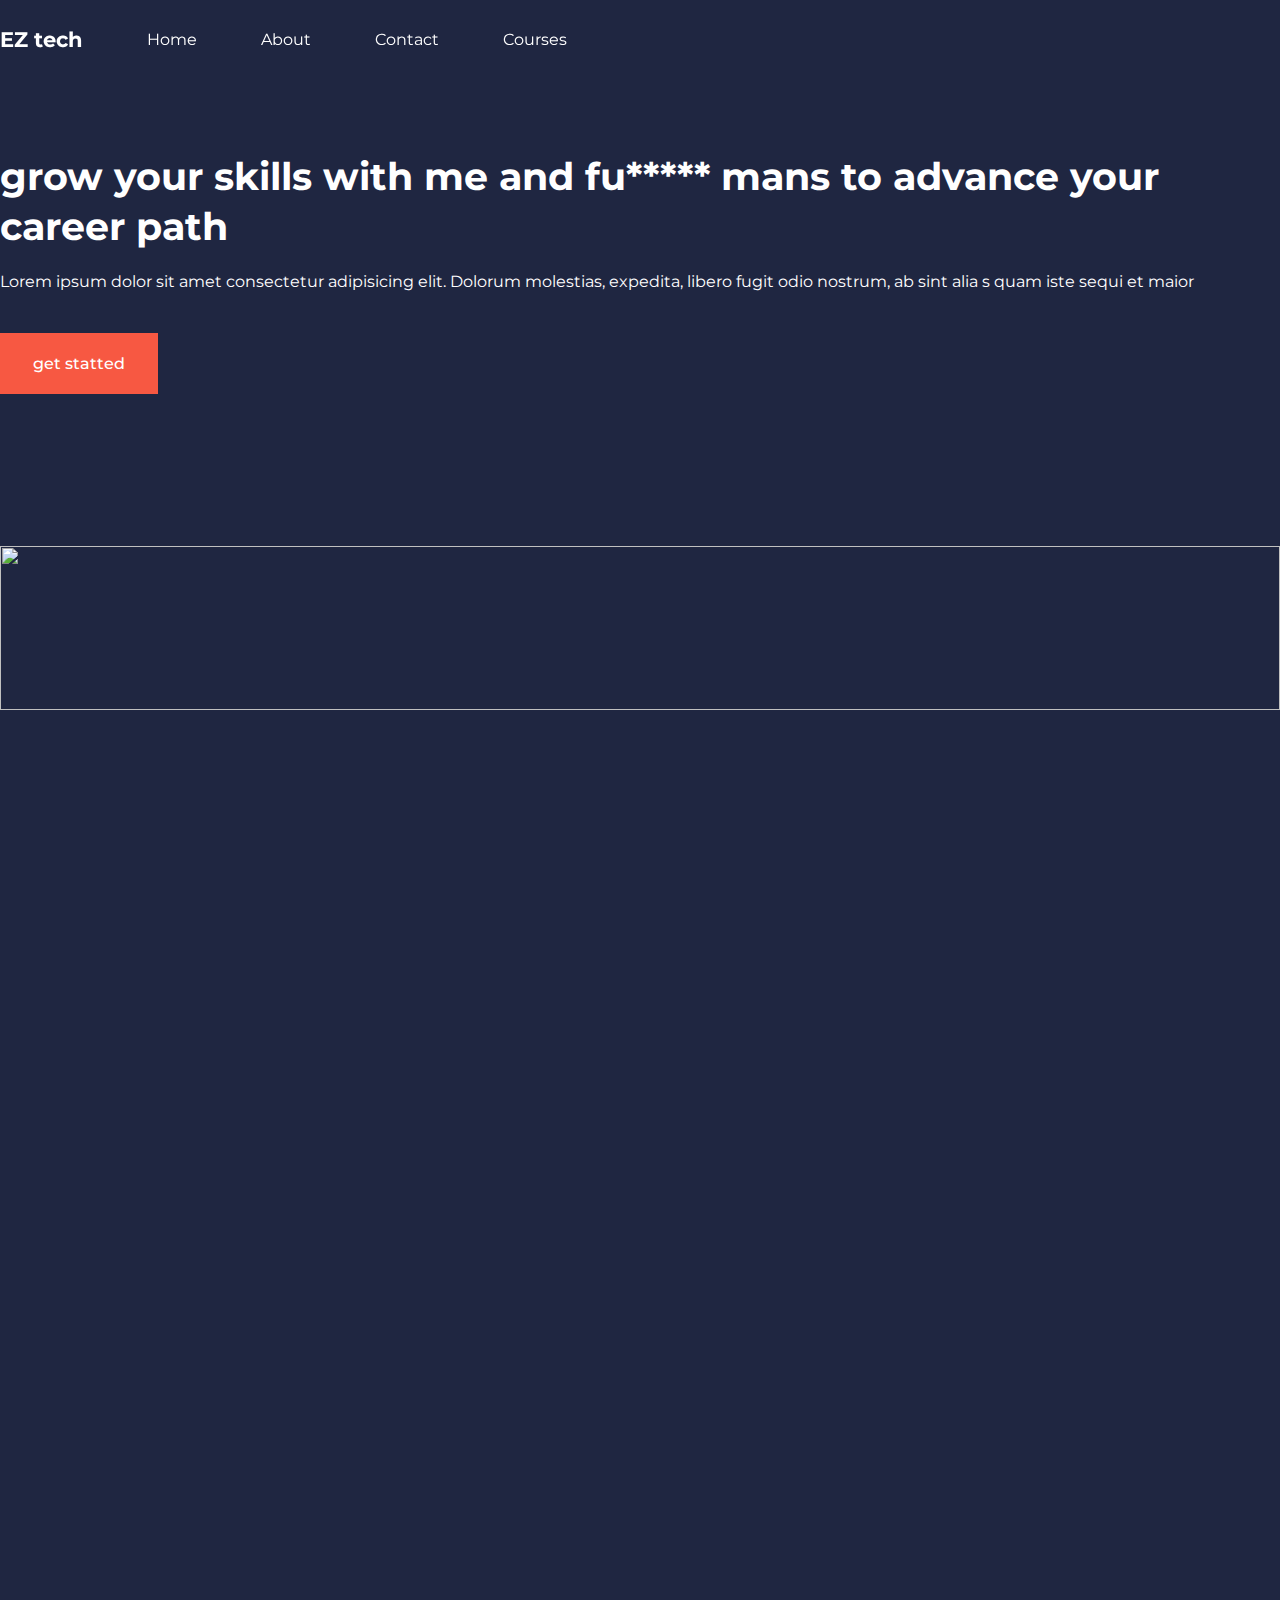
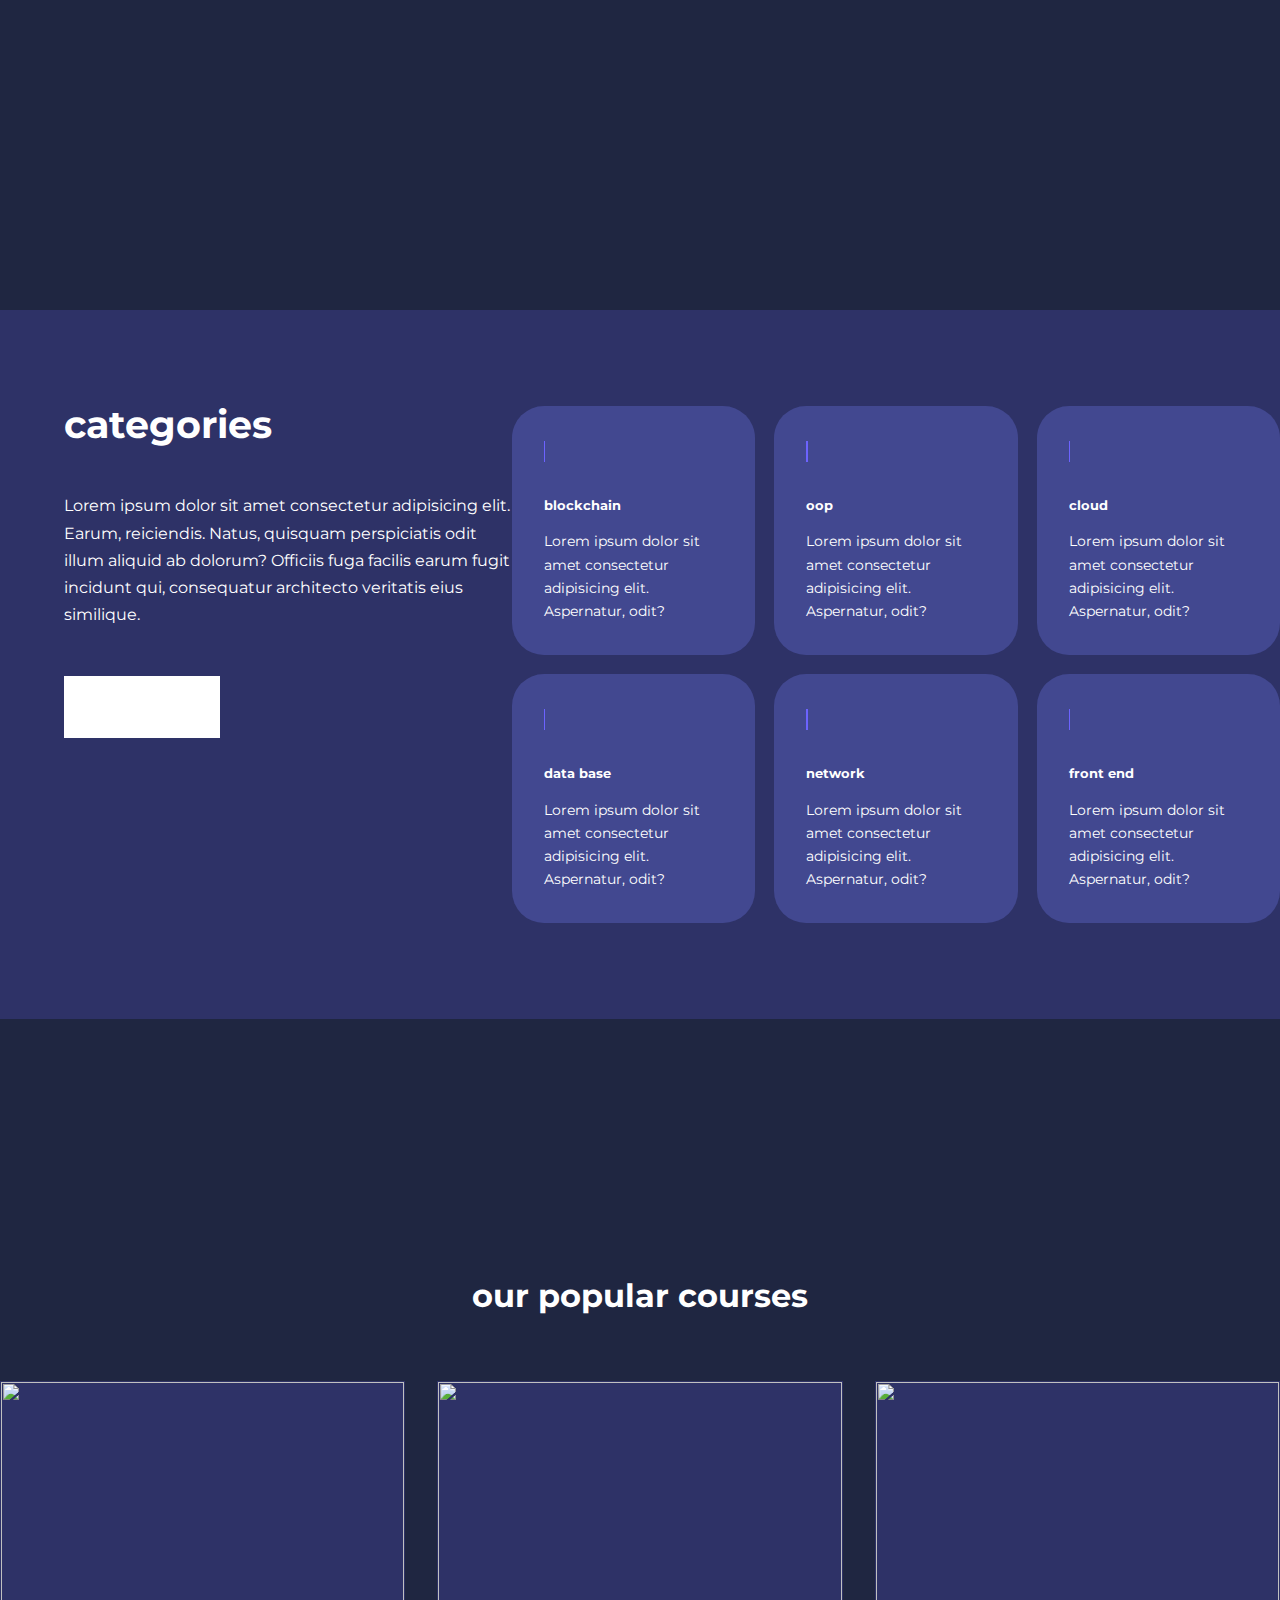
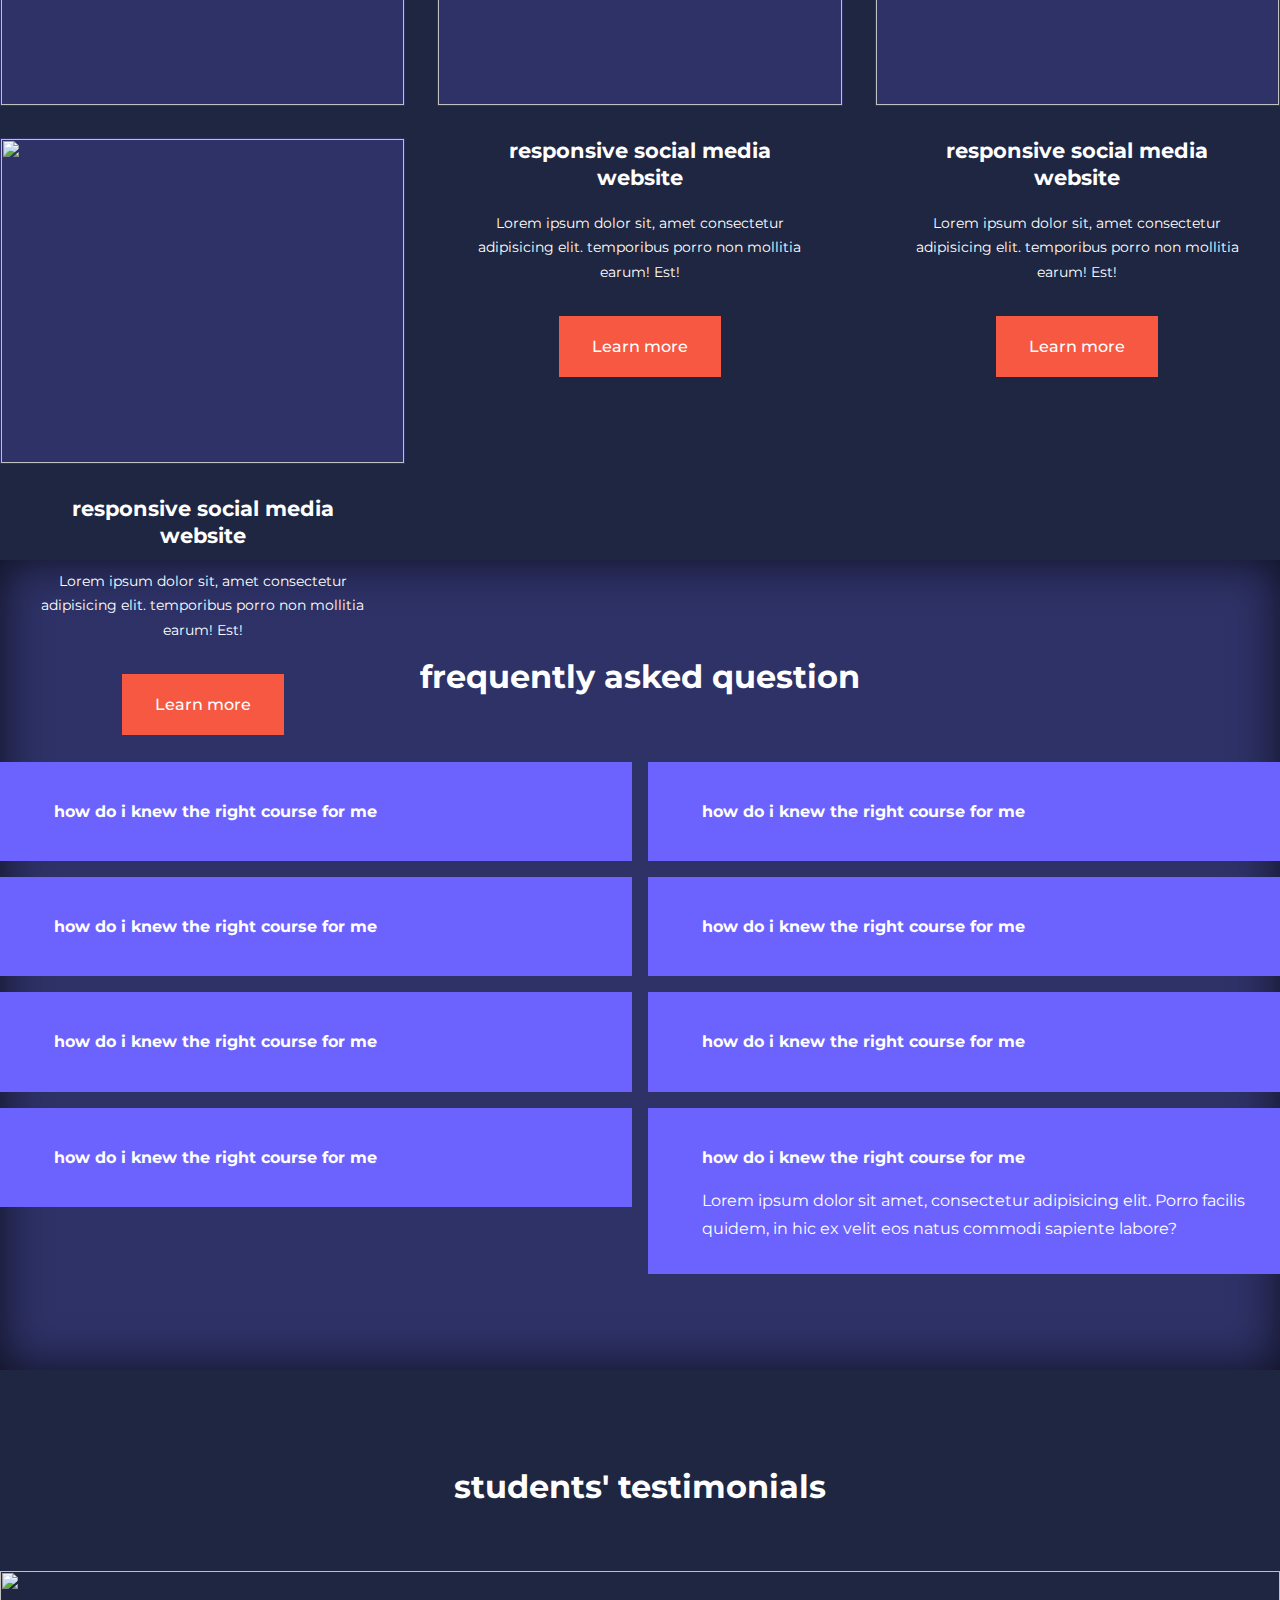
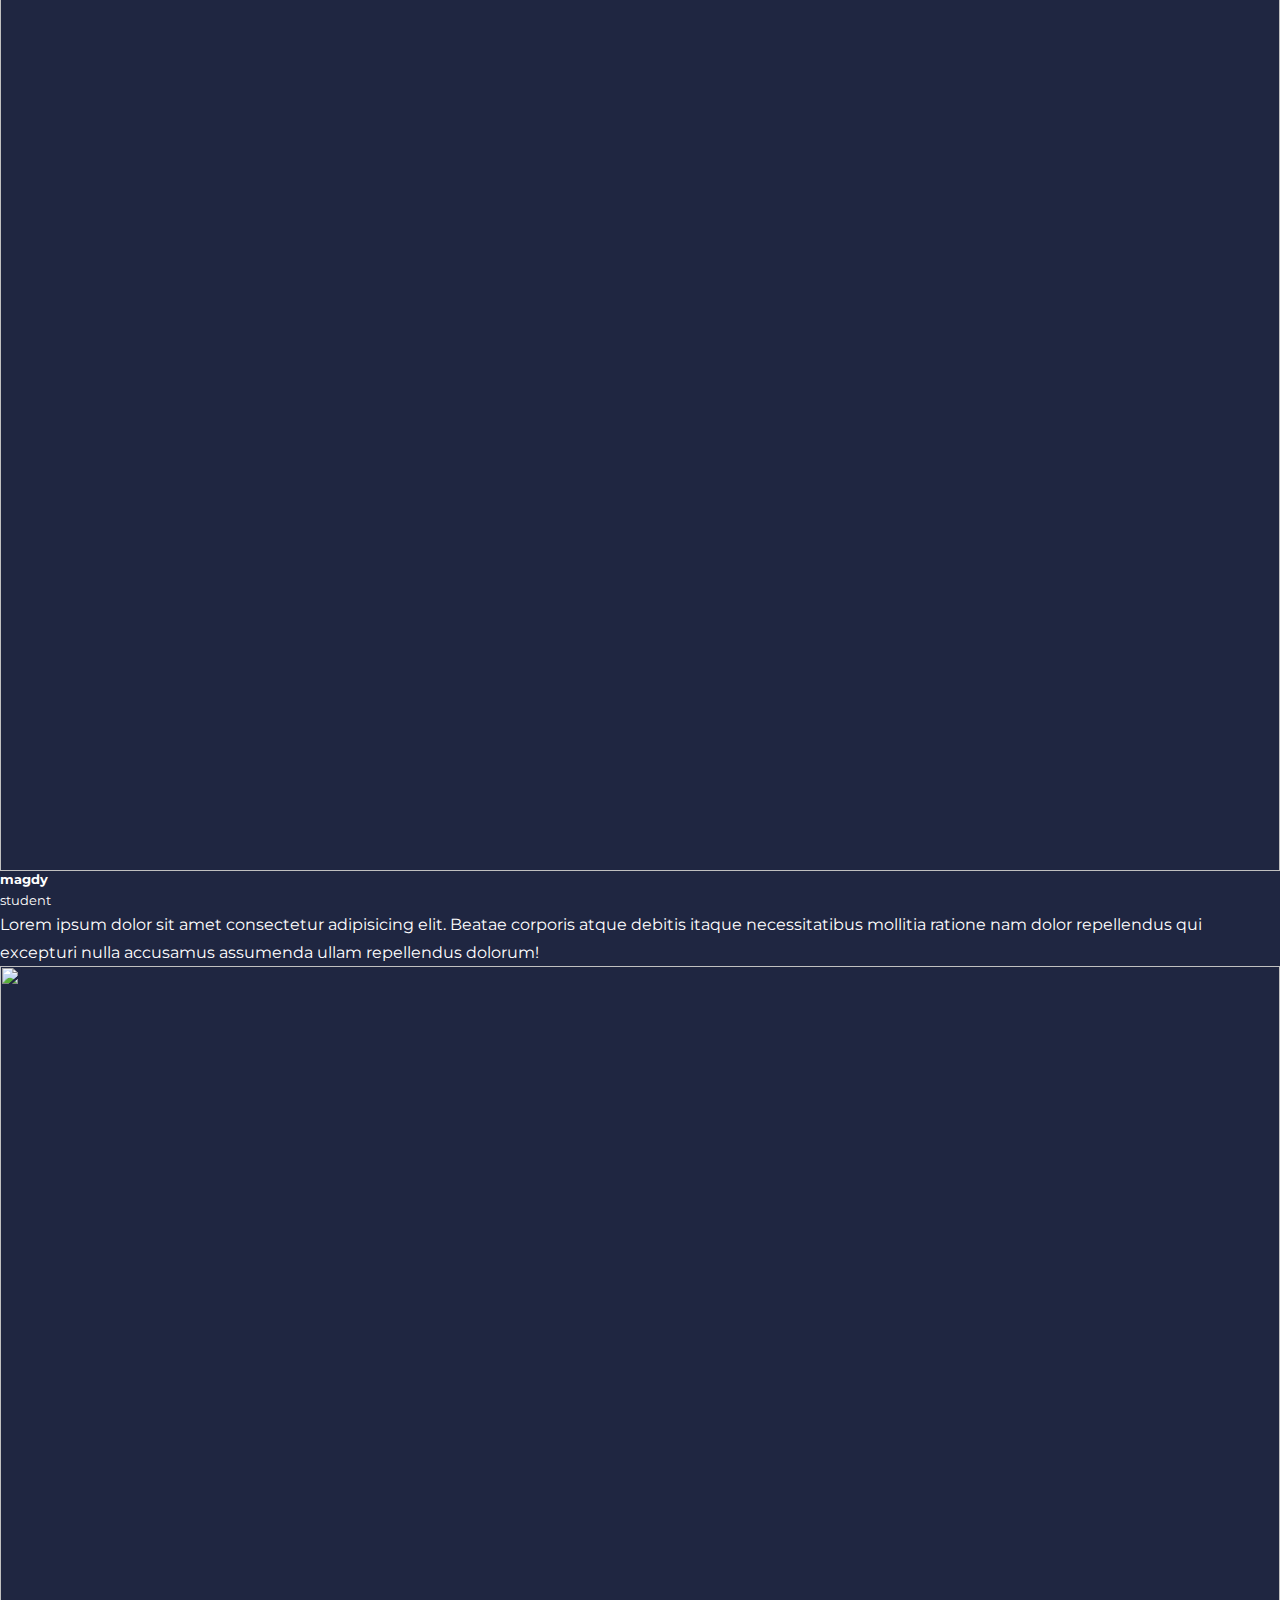
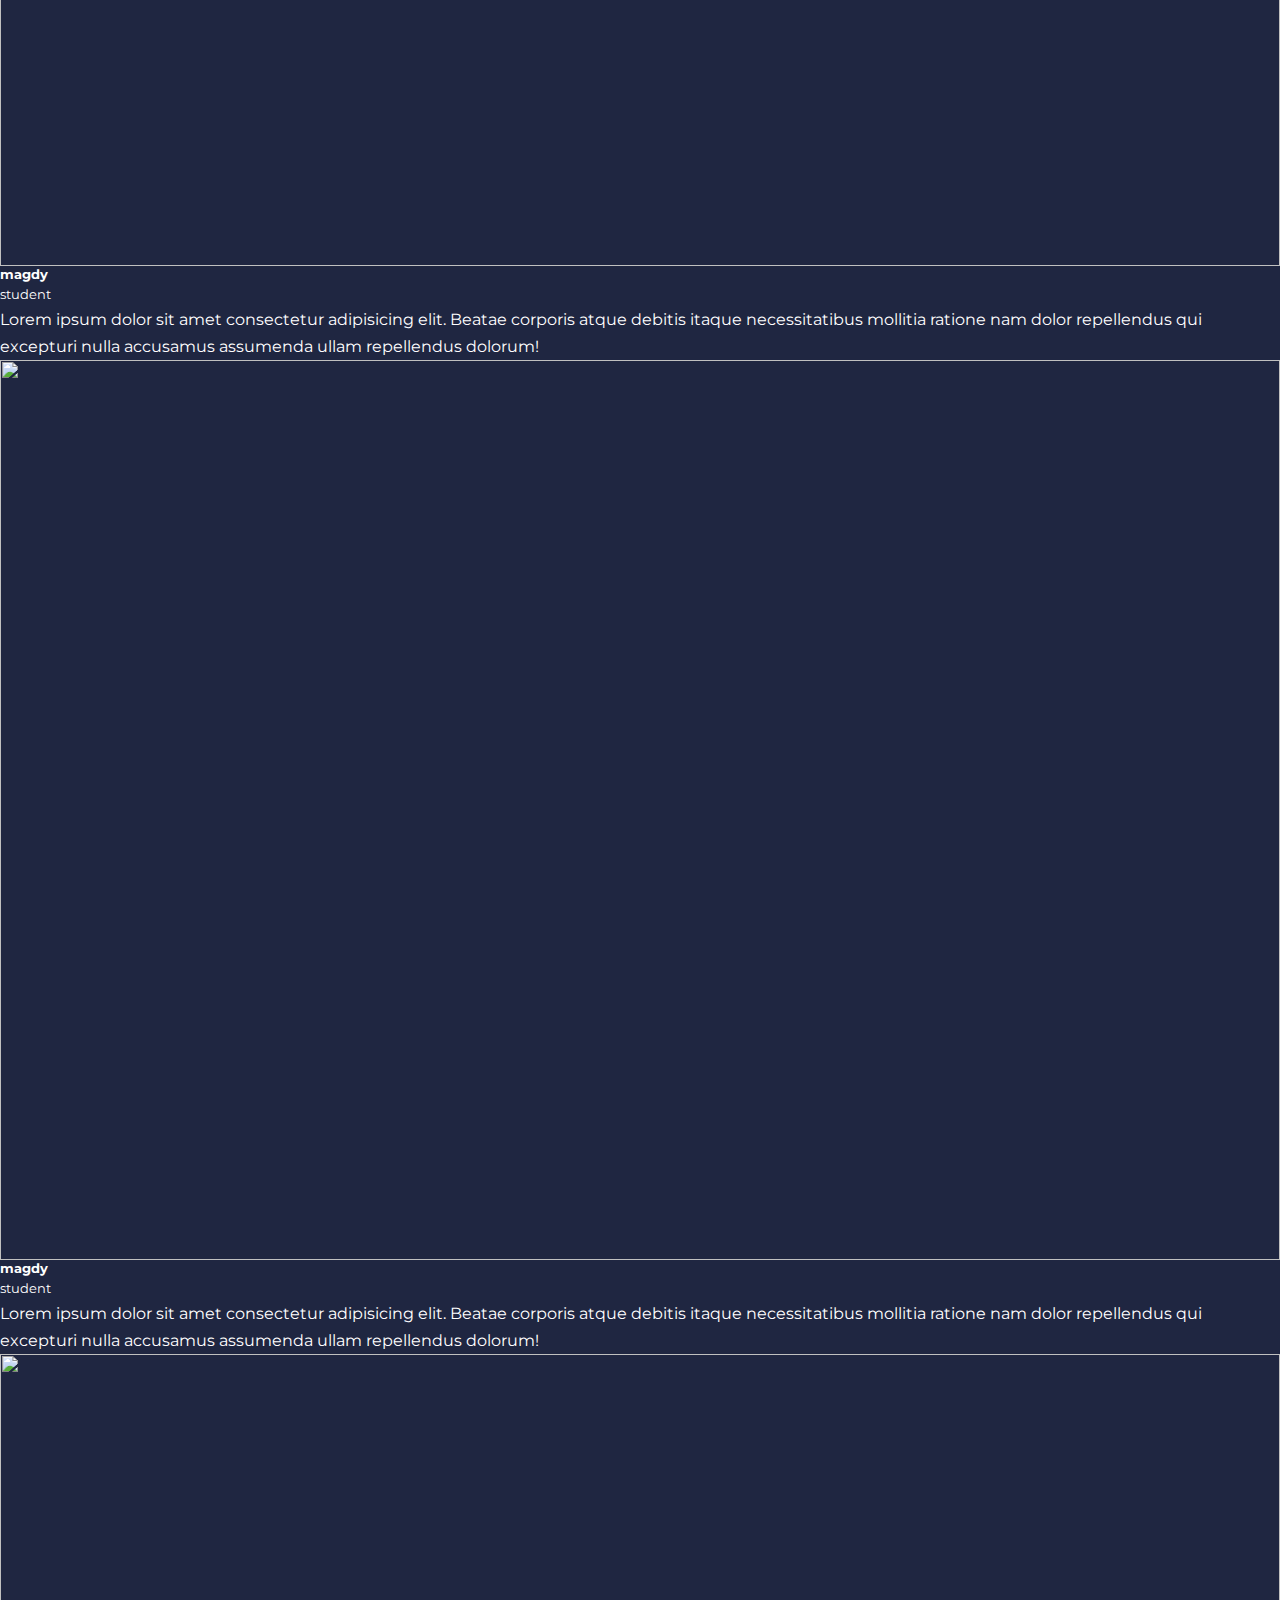
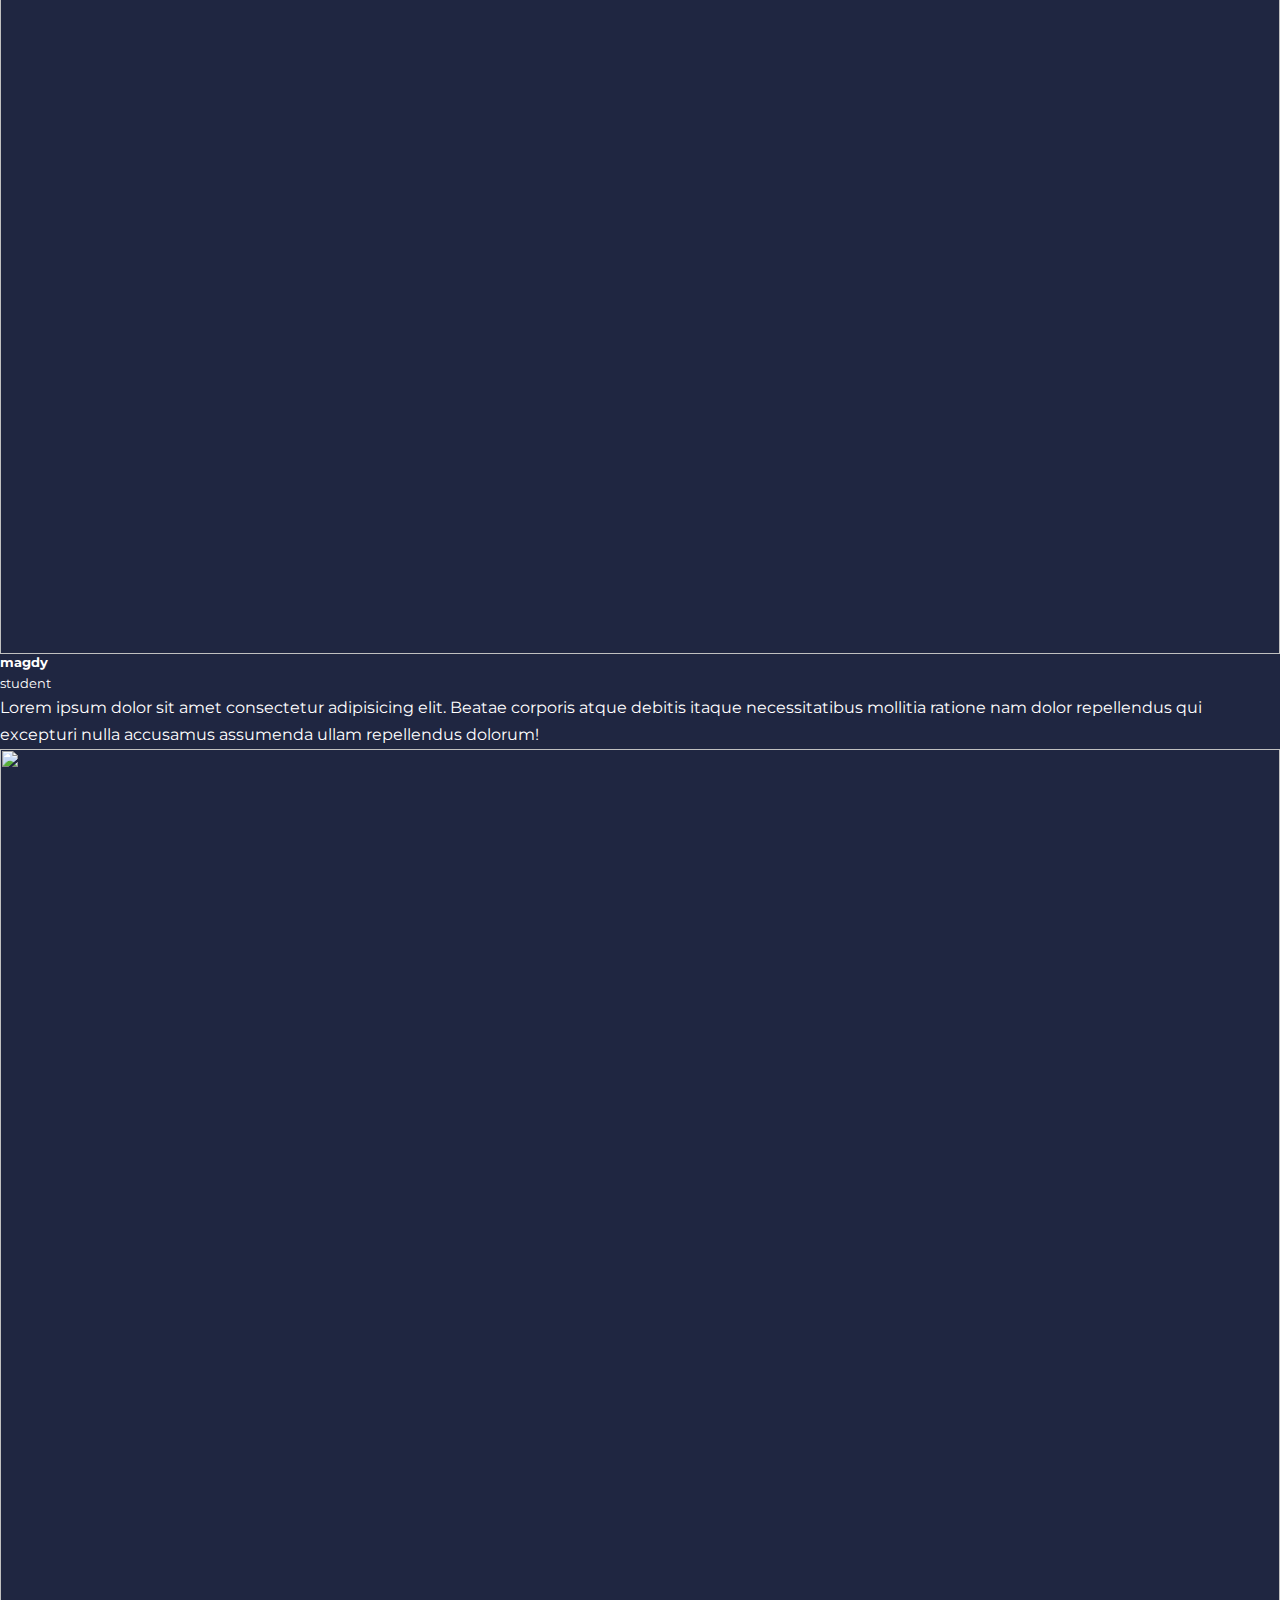
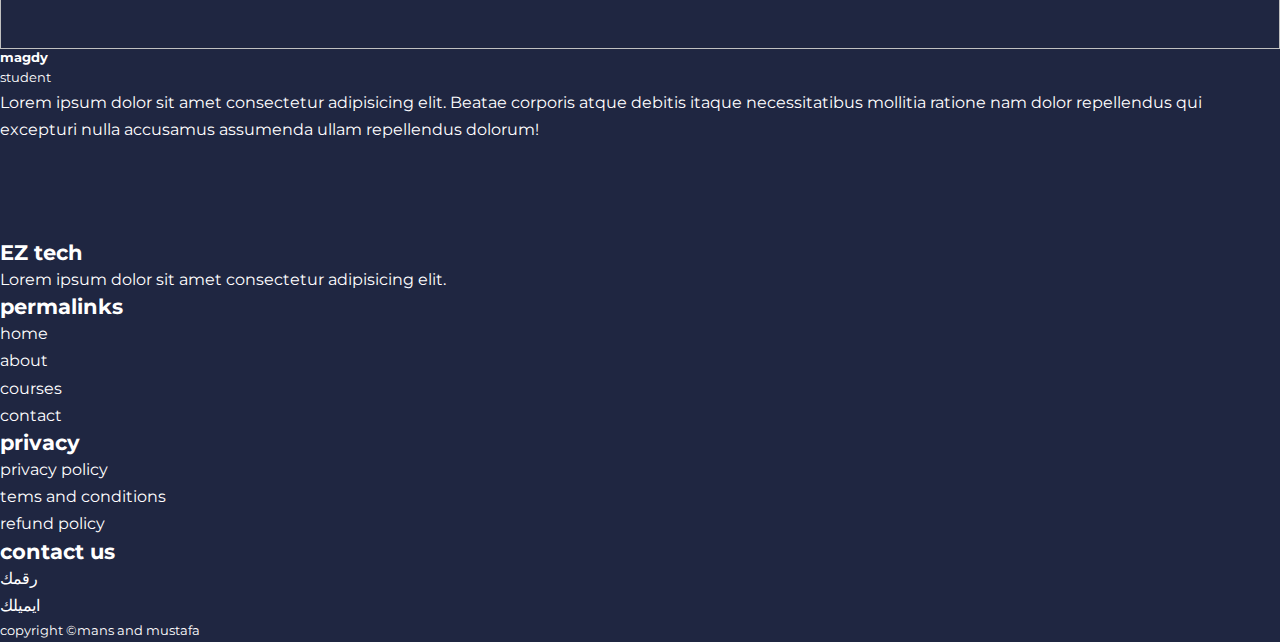
==== commit 9a6c474d: "Update index.html" ====
--- a/it-project-main/project/index.html
+++ b/it-project-main/project/index.html
@@ -21,13 +21,18 @@
 <link href="https://fonts.googleapis.com/css2?family=Montserrat:ital,wght@0,300;0,600;0,800;1,300;1,800&display=swap" rel="stylesheet">
 
 
+
+
 </head> 
 <body> 
-  <nav> 
+  <nav class="aa"> 
     <div class="container nav__container">
-        <a href="index.html"><h4>EZ tech</h4></a>
+        <a href="index.html"><h4>EZ tech  </h4></a>
         <ul class="nav__menu"> 
-            <li><a href="index.html">Home</a></li>
+
+            <li><a href="index.html">  </a></li>
+
+            <li><a href="index.html">  Home</a></li>
             <li><a href="about.html">About</a></li>
             <li><a href="contact.html">Contact</a></li>
             <li><a href="courses.html">Courses</a></li>
@@ -37,45 +42,33 @@
 
     </div>
 </nav>
-<!--end of bar#################################################
-##################################################-->
+<!--########################end of navbar###########################-->
+
 
 <header>
   <div class="container header__container">
     <div class ="header__left">
-      <h1> grow your skills with me and fu***** mans to advance your career path </h1>
+        <h1> grow your skills with me and fu***** mans to advance your career path </h1>
       <p>
-
-
-
-
         Lorem ipsum dolor sit amet consectetur adipisicing elit.
-
-
-         Dolorum molestias, 
+        Dolorum molestias, 
         expedita, libero fugit odio nostrum, ab sint alia
         s quam iste sequi et maior
-
       </p>
       <a href="courses.html" class=" btn btn-primary">get statted</a>
     </div>
 
     <div class="header__right">
       <div class="header__right">
-        
         <!--متنساش تحط صورة-->
        <img src="#">
-
-       
-
       </div>
-      
+
     </div>
   </div>
 </header>
 
-</header>
-<!--############end of header-->
+<!--===================end of header===============-->
 
 
 
@@ -93,7 +86,7 @@
         <a href="#" class="btn">learn more</a>
     </div>
     <div class="categories__right">
-  <article class="categore">
+  <article class="category">
     <span class="category__icon"><i class="uil uil-bitcoin-circle"></i>
     </span>
     <h5>blockchain</h5>
@@ -101,7 +94,7 @@
       Aspernatur, odit?</p>
   </article>
 
-  <article class="categore">
+  <article class="category">
     <span class="category__icon"><i class="uil uil-arrow"></i>
     </span>
     <h5>oop</h5>
@@ -109,7 +102,7 @@
     Aspernatur, odit?</p>
   </article>
 
-  <article class="categore">
+  <article class="category">
     <span class="category__icon"><i class="uil uil-cloud-database-tree"></i>
     </span>
     <h5>cloud</h5>
@@ -117,7 +110,7 @@
     Aspernatur, odit?</p>
   </article>
 
-  <article class="categore">
+  <article class="category">
     <span class="category__icon"><i class="uil uil-database"></i>
     </span>
     <h5>data base</h5>
@@ -125,7 +118,7 @@
     Aspernatur, odit?</p>
   </article>
 
-  <article class="categore">
+  <article class="category">
     <span class="category__icon"><i class="uil uil-server-network-alt"></i>
     </span>
     <h5>network</h5>
@@ -133,7 +126,7 @@
     Aspernatur, odit?</p>
   </article>
 
-  <article class="categore">
+  <article class="category">
     <span class="category__icon"><i class="uil uil-html5"></i>
     </span>
     <h5>front end</h5>
@@ -369,7 +362,7 @@
           
       <section class="container testimonials__container">
          
-        <h2> students' testimomials</h2>
+        <h2> students' testimonials</h2>
         <div>
                  <article class="testimonial">
                      <div class="avatar">
@@ -522,23 +515,67 @@
              qui excepturi nulla accusamus assumenda ullam repellendus dolorum!
            </p>
           </div>
-
-
-
       </article>
-
-
-
-
-
         </div>
-      
       </section>
   
+      <!--=======================the end of the testimonial====================-->
   
   <!--1:16-->
 
 
-
+<footer>
+<div class="container footer__container">
+<div class="footer__1">
+  <a href="index.html" class="footer__logo"><h4>EZ tech</h4></a>
+  <p>Lorem ipsum dolor sit amet consectetur adipisicing elit.</p>
+
+</div>
+
+  <div class="footer__2">
+   <h4>permalinks</h4>
+   <ul class="permalinks">
+    <li><a href="index.html">home</a></li>
+    <li><a href="about.html">about</a></li>
+    <li><a href="courses.html">courses</a></li>
+    <li><a href="contact.html">contact</a></li>
+   </ul>
+  </div>
+
+  <div class="footer__3">
+    <h4>privacy</h4>
+    <ul class="privacy">
+     <li><a href="#">privacy policy</a></li>
+     <li><a href="#">tems and conditions</a></li>
+     <li><a href="#">refund policy</a></li>
+    </ul>
+   </div>
+
+   <div class="footer__4">
+    <h4>contact us</h4>
+    <div>
+      <p>رقمك</p>
+      <p>ايميلك</p>
+    </div>
+    </div>
+
+    <ul class="footer__socials">
+      <li><a href="#"><i class="uil uil-facebook"></i></a></li>
+       <li> <a href="#"><i class="uil uil-instagram-alt"></i></a> </li>
+       <li> <a href="#"><i class="uil uil-linkedin"></i></a> </li>
+       <li> <a href="#"><i class="uil uil-github"></i></a> </li>
+    </ul>
+
+   <div class="footer__copyright">
+    <small>copyright &copy;mans and mustafa</small>
+   </div>
+   </div>
+
+</footer> 
+
+<!--==========================end of the footer====================-->
+
+
+<!-- 1:31 -->
 </body>
 </html>
--- a/it-project-main/project/style.css
+++ b/it-project-main/project/style.css
@@ -116,6 +116,13 @@
     top: 0%;
     z-index: 11;
 }
+
+.window-scroll{
+
+
+    background: var(--color-primary);
+    box-shadow: 0 1rem 2rem rgba(0,0, 0, 0.3);
+}
 .nav__container{
     height: 100%;
     display: flex;
@@ -233,4 +240,86 @@
     font-size: 0.85rem;
 }
 
-/*  popular courses  */
+/*  popular courses  */ 
+
+.courses{
+    margin-top: 10rem;
+
+}
+
+.courses__container{
+
+    display: grid;
+    grid-template-columns: repeat(3,1fr);
+    gap : 2rem
+}
+.course{
+
+    background: var(--color-bg1);
+    text-align: center;
+    border: 1px solid transparent;
+    transition: var(--transition);
+
+}
+
+.course :hover{
+background: transparent;
+border-color: var(--color-primary);
+
+
+}
+
+
+.course__info{
+    padding: 2rem;
+}
+.course__info p{
+    margin: 1.2rem 0 2rem;
+    font-size: 0.9rem;
+}
+
+/*==================FAQS====================*/
+
+.faqs{
+    background: var(--color-bg1);
+    box-shadow: inset 0 0 3rem rgba(0,0, 0, 0.7) ;
+}
+.faqs__container{
+
+    display: grid;
+    grid-template-columns: 1fr 1fr ;
+    gap:1rem
+}
+.faq{
+
+    padding: 2rem;
+    display: flex;
+    align-items: center;
+    gap: 1.4rem;
+    height: fit-content;
+    background: var(--color-primary);
+    cursor:pointer;
+}
+
+.faq h4{
+    font-size: 1rem;
+    line-height: 2.2;
+}
+.faq__icon{
+    align-self: flex-start;
+    font-size: 1.2rem;
+
+}
+.faq p {
+    margin-top: 0.8rem;
+    display: none;
+}
+ 
+.faq.open p {
+    display: block;
+}
+
+
+/*====================testimonials==============*/
+
+
